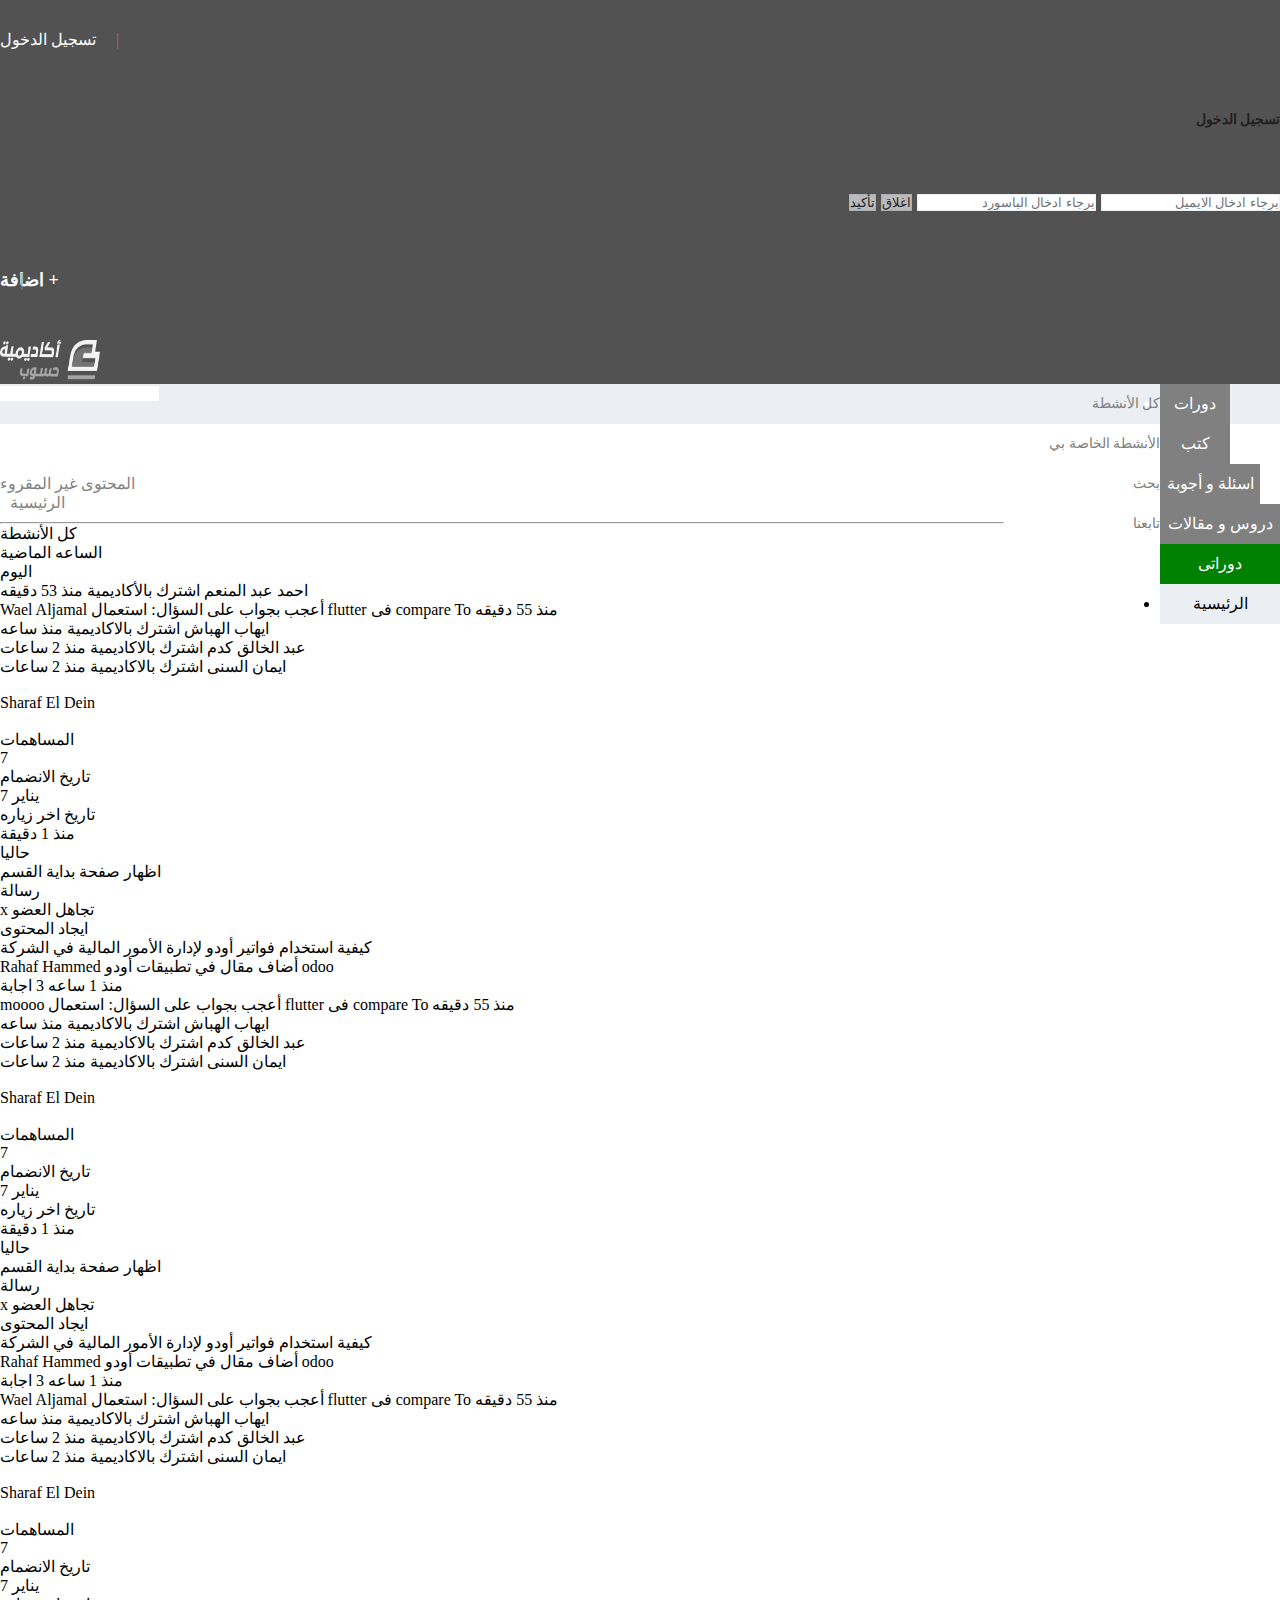
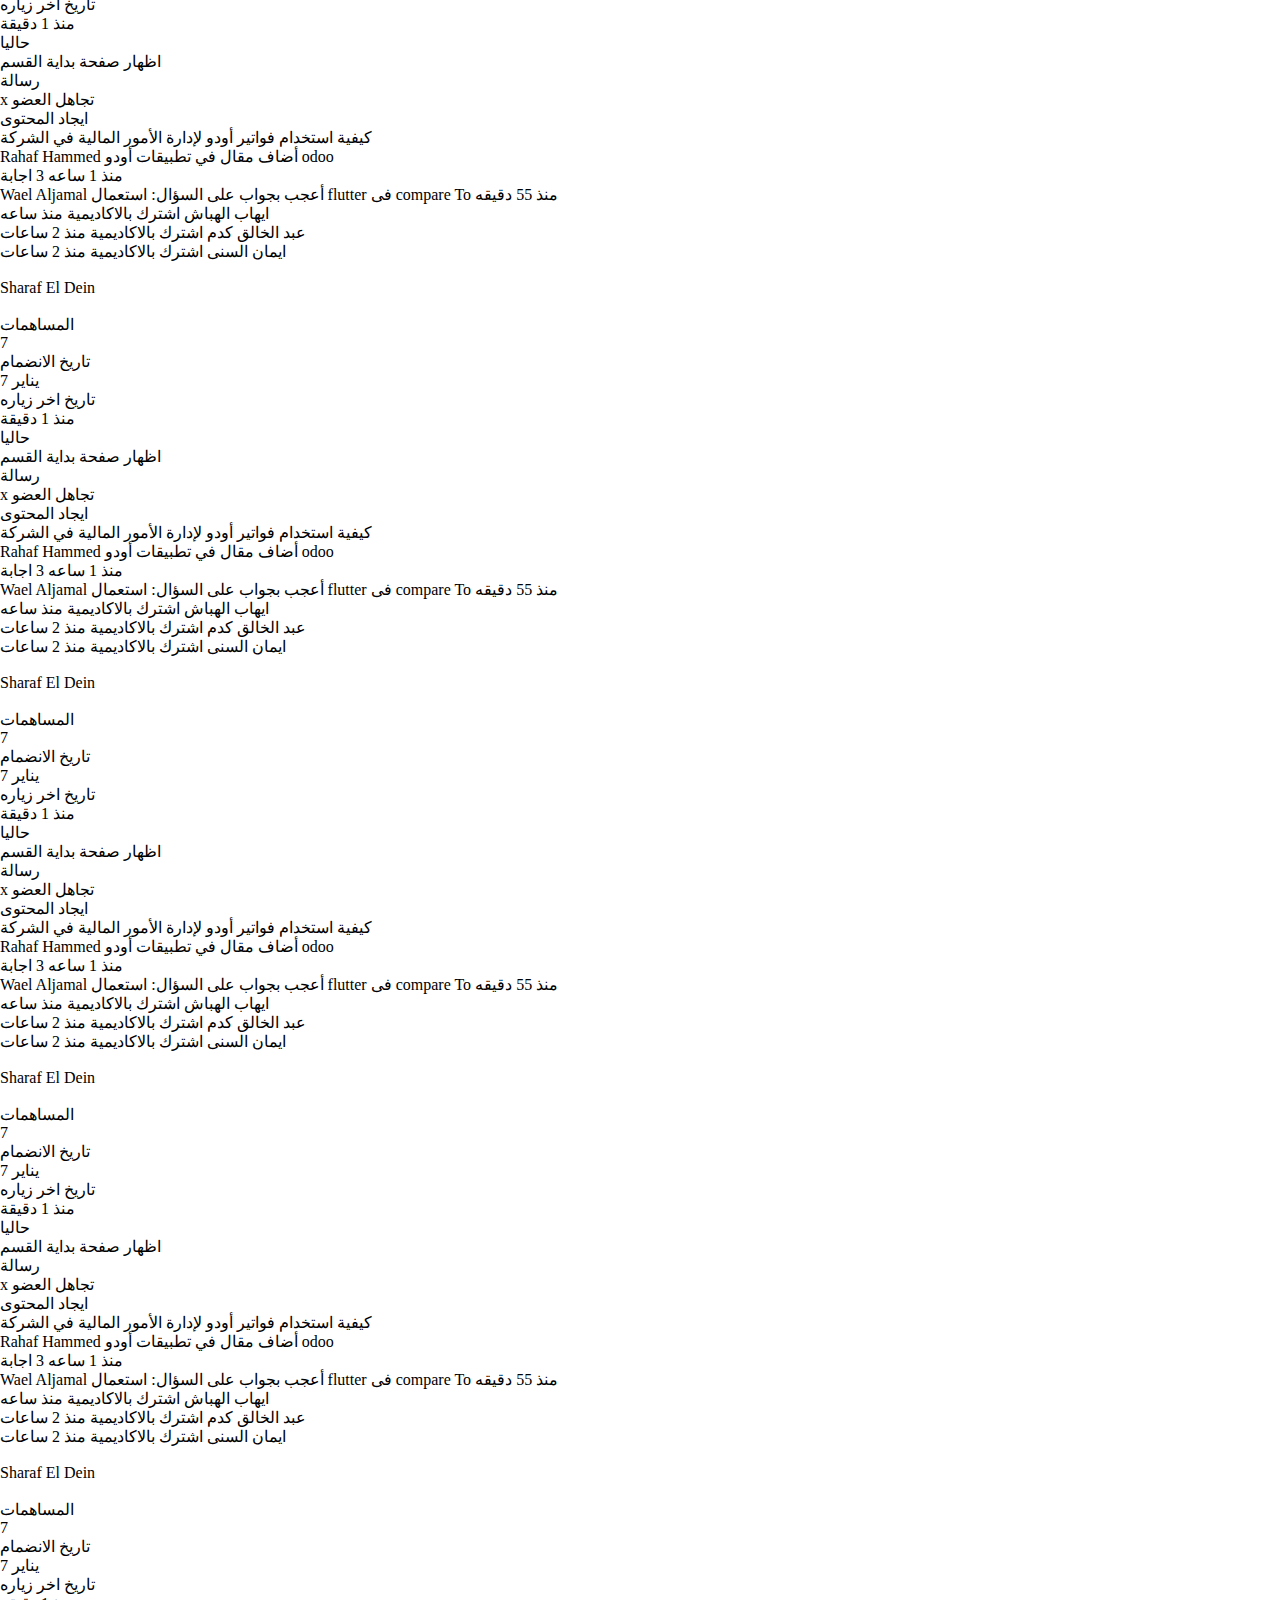
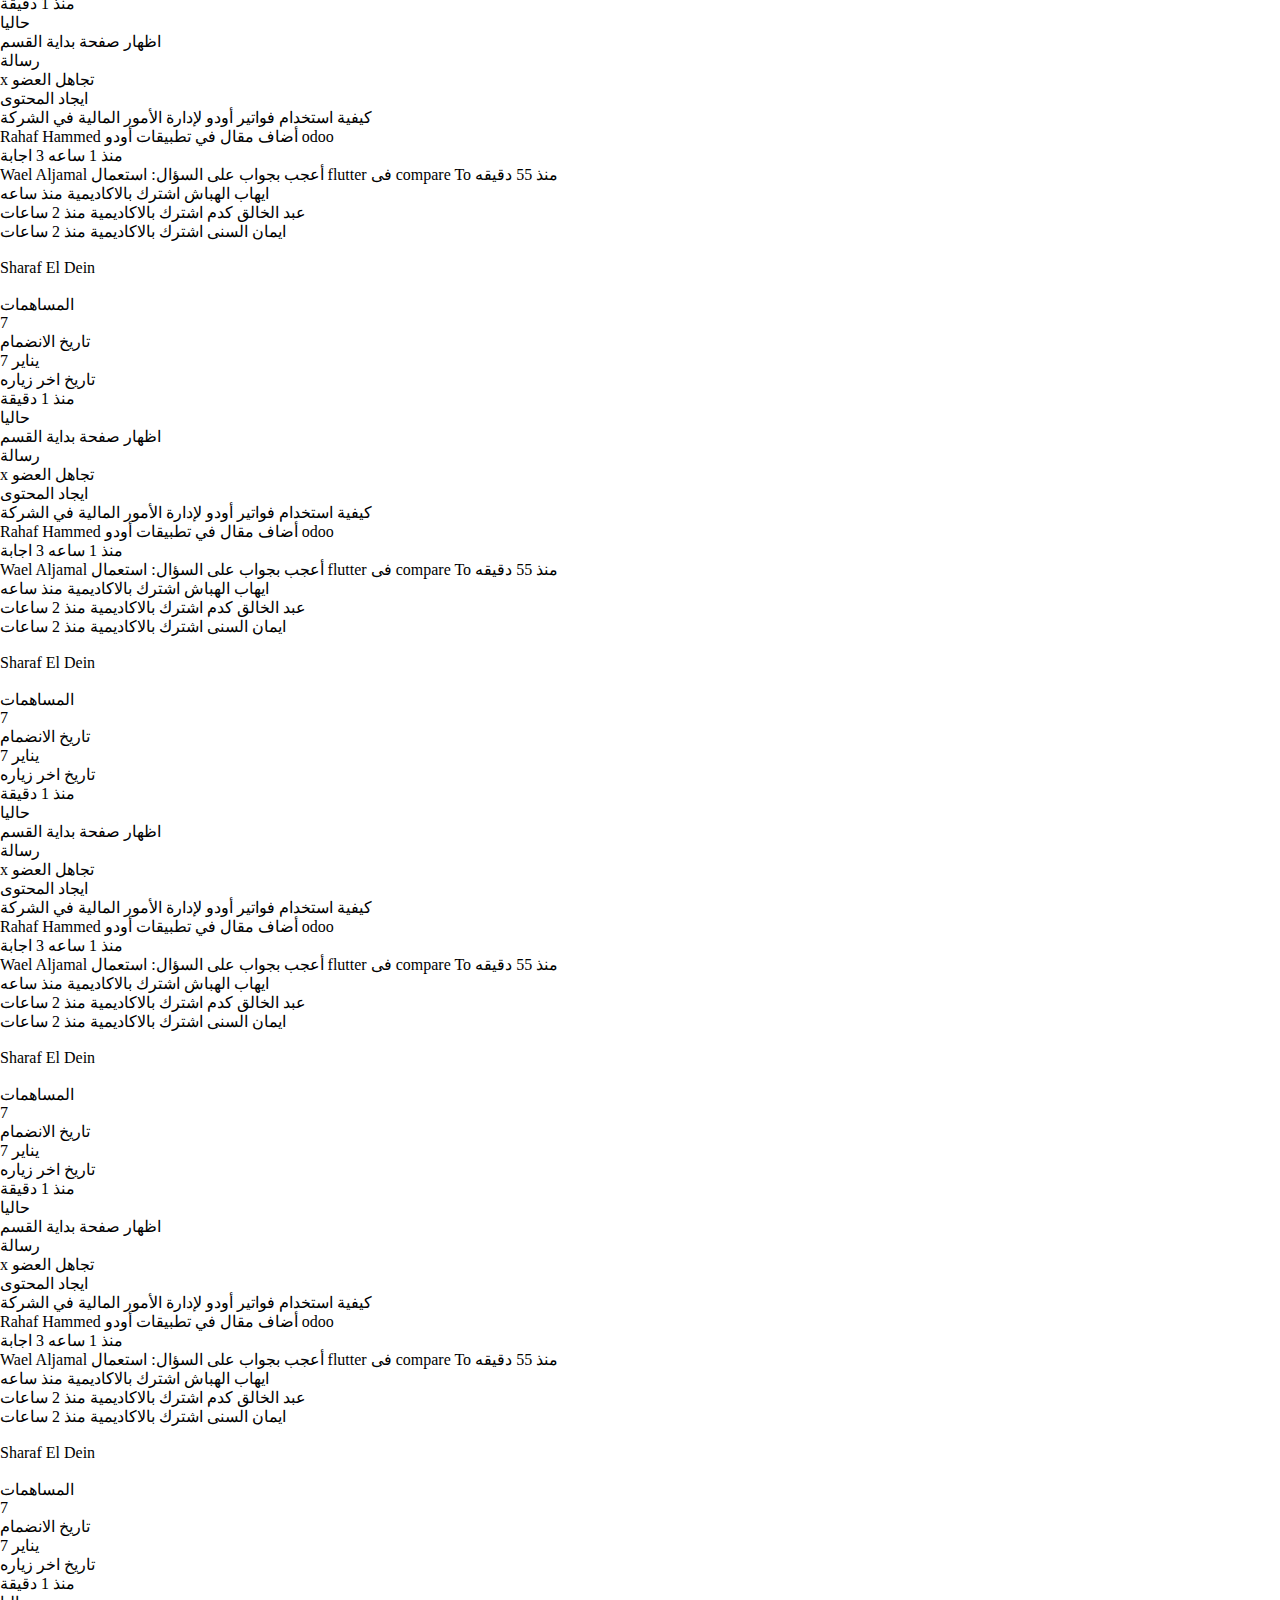
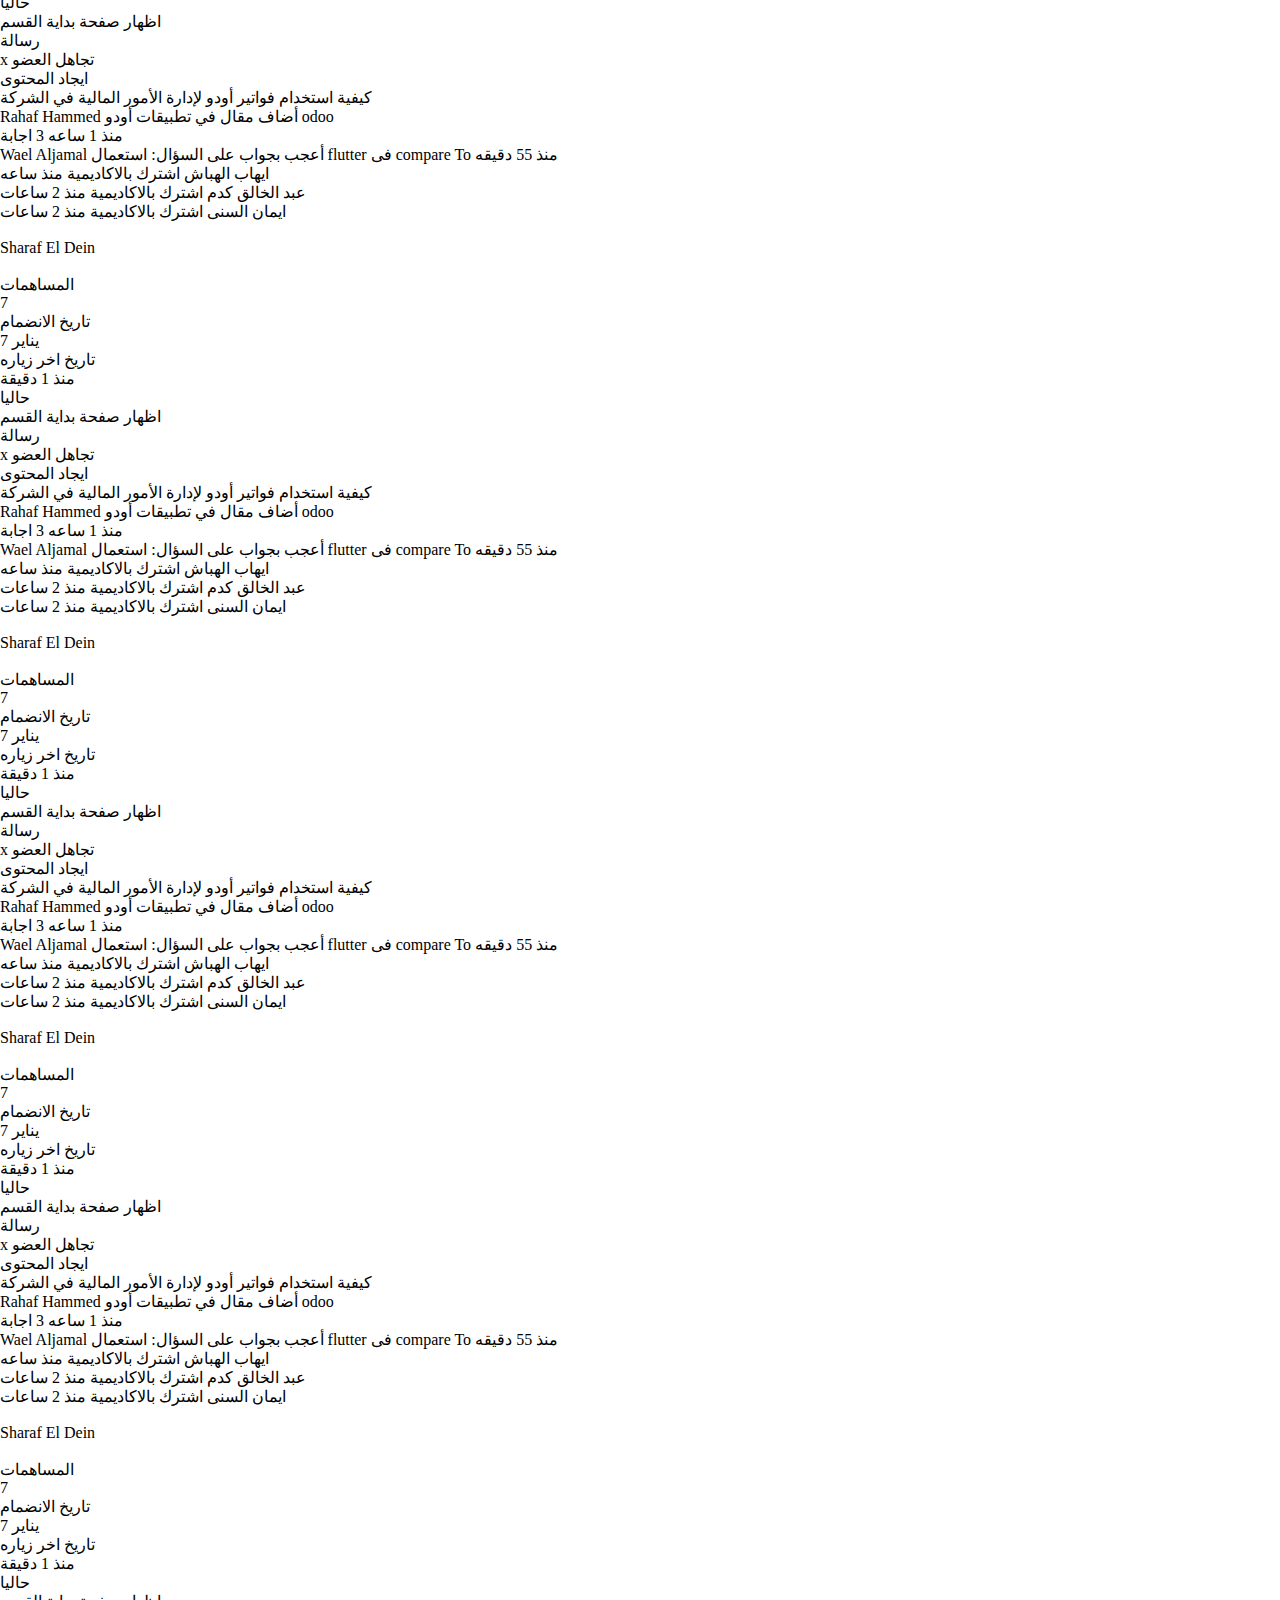
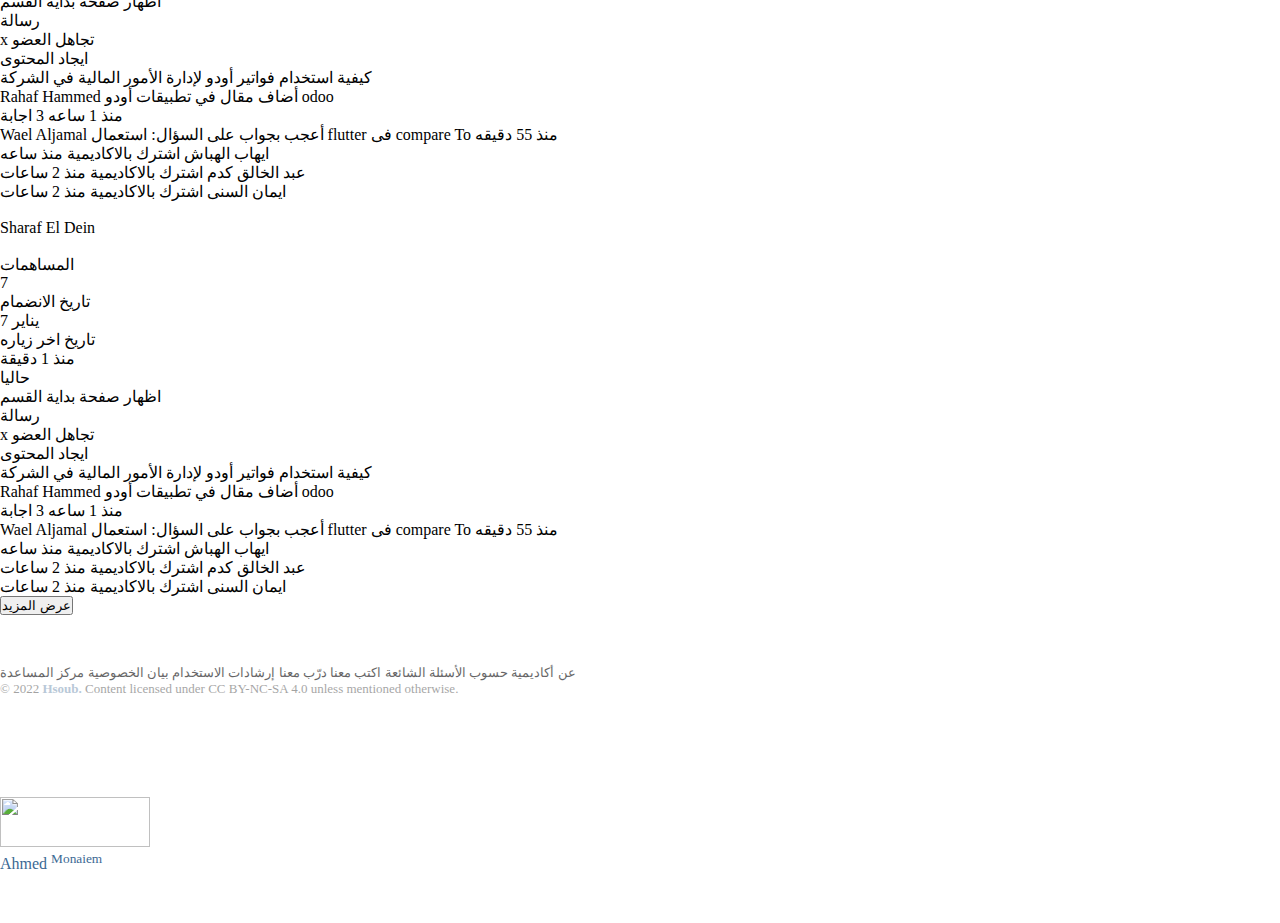
==== allactivity.html @ 7764baa3 "Add files via upload" ====
<!doctype html>
<html lang="en">
  <head>
    <!-- Required meta tags -->
    <meta charset="utf-8">
    <meta name="viewport" content="width=device-width, initial-scale=1, shrink-to-fit=no">

    <!-- Bootstrap CSS -->
    <link rel="stylesheet" href="https://cdn.jsdelivr.net/npm/bootstrap@4.5.3/dist/css/bootstrap.min.css" integrity="sha384-TX8t27EcRE3e/ihU7zmQxVncDAy5uIKz4rEkgIXeMed4M0jlfIDPvg6uqKI2xXr2" crossorigin="anonymous">
    
    <link rel="stylesheet" href="first.css">
    <link rel="stylesheet" href="activity.css">
    <title>أكاديمية حسوب</title>
  </head>
  <body>
    <header>
      <section class="nav">
        <div class="container">
          <div class="row">
            <div class="col">
              
              <div class="first-title">
               <div class="row">
                <div class="signin" id="signIn" data-toggle="modal" data-target="#exampleModal">تسجيل الدخول</div>
                <!--start of modal-->
                <div class="all-modal" >
                <div class="modal fade" id="exampleModal" tabindex="-1" aria-labelledby="exampleModalLabel" aria-hidden="true">
                  <div class="modal-dialog modal-dialog-centered" id="allModal">
                    <div class="modal-content">
                      <div class="modal-header">
                        <h5 class="modal-title" id="exampleModalLabel">تسجيل الدخول</h5>
                      </div>
                      <div class="modal-body">
                        <form id="form">
                          <input id="email" type="email" class="form-control mb-3" placeholder="برجاء ادخال الايميل" required >
                          <input id="password" type="password" class="form-control" placeholder="برجاء ادخال الباسورد" required >
                          <button id="close" data-dismiss="modal" type="submit" class="btn btn-primary close1">اغلاق</button>
                          <button id="confirm1" type="submit" class="btn btn-primary confirm1">تأكيد</button>
                          <button id="confirm2" type="submit" class="btn btn-primary confirm2">2تأكيد</button>
                        </form>
                      </div>
                    </div>
                  </div>
                </div>
                </div>
                <!--end of modal-->
                
                <div class="icon ml-5">
                <i class="fa fa-envelope messageIcon" id="messageIcon" data-toggle="tooltip" data-placement="top" title="رسائل"></i>
                <i id="bellIcon" class="fa fa-bell ml-4" data-toggle="tooltip" data-placement="top" title="التنبيهات"></i>
               
                </div>
                <div class="add ml-5">
                  <span data-toggle="tooltip" data-placement="top" title=" قسم الاسئلة مغلق الان ياريت تحاول و تعتمد على نفسك و متستسهلش الموضوع و تسأل من غير بحث"> اضافة +</span>
                </div>
              </div>
              </div>
            </div>
            <div class="col text-right">
              <div class="title-img">
                <img src="hsoub.png">
                </div>
            </div>
          </div>

          <div class="mustSign" id="mustSign">لابد من تسجيل الدخول أولا</div>

          <div class="bellAbsolute" id="bellAbsolute">
            <div class="bellAbsoluteTop">
              <div class="row">
                <div class="col text-right alarm">  <span id="closeBellAbsolute" class="pl-2">X</span> التنبيهات</div>
                <div class="col settingAlarm"><i class="fa fa-cog"></i> اعدادات التنبيهات</div>
              </div>
            </div>
            <div class="trainer">
              <div class="col text-right">
               <div class="d-flex">
                <img class="mt-4" src="mohammed.png">
                <div class="details pt-2 pr-2">
                  اقتبس mohammed AI Aik احدى مشاركاتك فى فيديو: <br>01 ملخص المسار<br>
                  <span class="time"> الاتنين الساعه21:50 </span>
                </div>
               </div>
              </div>
              <hr>
              <div class="col text-right">
                <div class="d-flex">
                 <img class="mt-4" src="wael.png">
                 <div class="details pt-2 pr-2">
                   اقتبس wael Aljamal احدى مشاركاتك فى فيديو: <br>01 ملخص المسار<br>
                   <span class="time"> الاتنين الساعه21:50 </span>
                 </div>
                </div>
               </div>
               <hr>
               <div class="col text-right">
                <div class="d-flex">
                 <img class="mt-4" src="awad.png">
                 <div class="details pt-2 pr-2">
                   اقتبس محمد أبو عواداحدى مشاركاتك فى فيديو: <br>01 ملخص المسار<br>
                   <span class="time"> الاتنين الساعه21:50 </span>
                 </div>
                </div>
               </div>
               <hr>
               <div class="col text-right">
                <div class="d-flex">
                 <img class="mt-4" src="adnane.png">
                 <div class="details pt-2 pr-2">
                   اقتبس سامح أشرف احدى مشاركاتك فى فيديو: <br>01 ملخص المسار<br>
                   <span class="time"> الاتنين الساعه21:50 </span>
                 </div>
                </div>
               </div>
               <hr>
               <div class="col text-right">
                <div class="d-flex">
                 <img class="mt-4" src="sameh.png">
                 <div class="details pt-2 pr-2">
                   اقتبس Adnane Kadriاحدى مشاركاتك فى فيديو: <br>01 ملخص المسار<br>
                   <span class="time"> الاتنين الساعه21:50 </span>
                 </div>
                </div>
               </div>
               <hr>
               <div class="col text-right">
                <div class="d-flex">
                 <img class="mt-4" src="osama.png">
                 <div class="details pt-2 pr-2">
                   اقتبس أسامة زيادة احدى مشاركاتك فى فيديو: <br>01 ملخص المسار<br>
                   <span class="time"> الاتنين الساعه21:50 </span>
                 </div>
                </div>
               </div>
            </div>
            <div class="text-center bellAbsoluteFooter mt-4"> <i class="fas fa-bars ml-2 footerIcon"></i> اعرض كل التنبيهات</div>
          </div>
          

          <div class="absolute-message" id="absoluteMessage">
          
            
            <div class="absolute-message-top">
              <div class="row">
                <div class="col text-right box">  صندوق الواد  </div>
                <div class="col new">رسالة جديدة</div>
              </div>
            </div>
            <div class="content pt-3">
            
              <div class="row">
                <div class="col-9 text-right pb-3">
                  <div class="d-flex">
                   <img src="elbadeel.png" alt="">
                   <div class="pr-3"> السلام عليكم</div>
                  </div>
                 </div>
                
                 <div class="col-3">
                   <div>30 أكتوبر</div>
                 </div>
                 
                 <div class="col-9 text-right pb-3">
                  <div class="d-flex">
                   <img src="sameh.png" alt="">
                   <div class="pr-3">و عليكم السلام أحمد</div>
                  </div>
                 </div>
                 <div class="col-3">
                   <div>30 أكتوبر</div>
                 </div>
                 

                <div class="col-9 text-right pb-3">
                 <div class="d-flex">
                  <img src="elbadeel.png" alt="">
                  <div class="pr-3">كنت عاوز اعرف حضرتك وصلت لحد فين فى الدورة</div>
                 </div>
                </div>
                <div class="col-3">
                  <div>30 أكتوبر</div>
                </div>
               

                <div class="col-9 text-right pb-3">
                  <div class="d-flex">
                   <img src="sameh.png" alt="">
                   <div class="pr-3">مش فاهم</div>
                  </div>
                 </div>
                 <div class="col-3">
                   <div>30 أكتوبر</div>
                 </div>

                 <div class="col-9 text-right pb-3">
                  <div class="d-flex">
                   <img src="elbadeel.png" alt="">
                   <div class="pr-3">انا اسف كنت بحسب حضرتك متدرب</div>
                  </div>
                 </div>
                 <div class="col-3">
                   <div>30 أكتوبر</div>
                 </div>

                 <div class="col-9 text-right pb-3">
                  <div class="d-flex">
                   <img src="sameh.png" alt="">
                   <div class="pr-3">لا مشكلة أبدا جزاك الله خيرا</div>
                  </div>
                 </div>
                 <div class="col-3">
                   <div>30 أكتوبر</div>
                 </div>
              </div>
            </div>
            <div class="absoluteMessageFooter text-center">
              <i class="fas fa-bars ml-2 footerIcon"></i> <span class="go"> الذهاب الى صنوق الوارد</span>
              <div class="closeAbsoluteMessage" id="closeAbsoluteMessage">X</div>
            </div>
          </div>

          <div class="newMessage pt-3" id="newMessage">
            <div class="col ">
              <div class="row">
                <div class="col text-right rightMessage">رسالة جديدة</div>
                <div class="col closeMessage"><span class="closeMessageSon">X</span></div>
              </div>
            <hr>
           
              <div class="col text-right">
               <form action="">
                <div class="mb-2"> الى <span class="mr-3">(حقل الزامى)</span></div>
                <div class="input1"> 
                  <input id="email" type="email" class="form-control mb-3" required >
                </div>
                <div class="mb-2"> عنوان الرسالة <span class="mr-3">(حقل الزامى)</span></div>
                <div class="input1"> 
                  <input id="text"  class="form-control mb-3" required >
                </div>
               
                <div class="pb-2"> نص الرسالة <span class="mr-3">(حقل الزامى)</span></div>
               

                <div class="mainMessage">
                  <div class="letters d-flex">
                    <div id="boldFont">B</div>
                    <div id="underlinedFont"><u>U</u></div>
                    <div id="rightFont">الخط لليمين</div>
                    <div id="middleFont">الخط فى المنتصف</div>
                    <div id="leftFont">الخط لليسار</div>
                    </div>
                    <div class="messageContent">
                      <textarea id="textarea" required></textarea>
                       </div>
                  </div>

                  <div class="messageFooter">
                    <div class="row">
                      <div class="col">
                        <div class="zip">
                          <input type="file" id="file">
                          <label>اسحب الملفات الى هنا لارفاقها أو</label>
                          <label for="file"> <span>اختر ملف...</span></label>
                        </div>
                      </div>
                      <div class="col text-left">
                        <div class="anotherFiles">
                          <div class="dropdown1">
                            <div class="dropdownSon" id="dropdownSon">
                              <div>
                                <input type="file" id="first">
                                <label for="first">أضف مرفقات موجوده</label>
                              </div>
                              <div>
                                <input type="file" id="second">
                                <label for="second"> أضف صورة من رابط خارجى</label>
                              </div>
                            </div>
                            <button class="btn btn-secondary dropdown-toggle" type="button" id="dropdownMenu2" data-toggle="dropdown">
                              أضف مرفقات أخرى
                            </button>
                          </div>
                        </div>
                      </div>
                    </div>
                    <div class="text-left send">
                      <button class="btn btn-secondary dropdown" id="send" type="submit" >ارسال</button>
                    </div>
                  </div>
                </div>
               </div>
               </form>
              </div>
              <div class="second-title">
                <div class="second-title-div">
               <div class="row">
                    <div class="courses follow mr-1 mr-1">
                      <li>دورات</li>
                      </div>
                    <div class="books follow mr-1">
                      <li>كتب</li>
                    </div>
                    <div class="answers follow mr-1">
                      <li>اسئلة و أجوبة</li>
                    </div>
                    <div class="articles follow mr-1">
                      <li> دروس و مقالات </li>
                    </div>
                    <div class="my-courses follow mr-1">
                      <li>  دوراتى  </li>
                    </div>
                    <div class="main follow">
                      <li>  الرئيسية  </li>
                </div>
               
               </div>
              </div>
              </div>
              <div class="col">
              <div class="search">
                <form>
                  <div class="form-group">
                    <input id="search" type="text" class="form-control" placeholder="بحث...">
                  </div>
                  </form>
              </div>
            </div>
            </div>
      </section>
      

  
      <section class="activity">
        <div class="container">
     
          <div class="col">
            <div class="activity-title1">
            <div class=" row">
             <a href="allactivity.html" ><div>كل الأنشطة</div></a>
             <div>
               <div  class="all">
                 الأنشطة الخاصة بي
               </div>
               <div class="part">
                <div>صفحات الأنشطة الافتراضية</div>
                 <div>المحتوى غير المقرؤ</div>
                 <div>المحتوى الذى اتابعه</div>
                 <div>المحتوى الذى شاركت به</div>
                 <div>المحتوى الذى انشأته</div>
                 <div>الأعضاء الذين اتبعهم</div>
                 <div>صفحات أنشطة جديده</div>
               </div>
             </div>
             <div><a href="search.html">بحث</a></div>
             <div  class="all">
             تابعنا
            </div>
            <div class="part two">
             <div><a href="https://twitter.com/">تابعنا على تويتر</a></div>
              <div><a href="https://www.facebook.com/">تابعنا على فيسبوك</a></div>
              <div><a href="https://www.youtube.com/">تابعنا على اليوتيوب</a></div>
              
            </div>
           
           
           
           </div>
           </div>
           <div class="activity-title2">
            <div class=" row">
              <div><a href="javascript.html">frontend web developer</a></div>
           </div>
           </div>

           <div class="activity-title3">
            <div class=" row">
              <div class="answers1"><a href="javascript.html">javascript</a></div>
              
           </div>
           </div>

           <div class="activity-title4">
            <div class=" row">
              <div class="answers1"><a href="php.html">php</a></div>
           </div>
           </div>

           <div class="activity-title5">
            <div class=" row">
              <div class="answers1"><a href="ruby.html">ruby</a></div>
              
           </div>
           </div>

           <div class="activity-title6">
            <div class=" row">
              <div><a href="python.html">python</a></div>
           </div>
           </div>
           </div>
           </div>
      </section>
      </header>

      <section class="home">
        <div class="container">
          <div class="row">
            <div class="col "><span class="read">المحتوى غير المقروء <i class="fa fa-magic"></i> </span></div>
            <div class="col text-right"><span class="home">الرئيسية <i class="fa fa-home"></i> </span></div>
          </div>
          <div class="col"><hr></div>
        </div>
      </section>

      <section class="allActivity">

        <div class="container">
          <div class="col-sm-12">
            <p>كل الأنشطة<p>
            <div class="team">
              <div class="teamSon1">
                <div class="lastHour">الساعه الماضية</div>
                <div class="day">اليوم</div>
              </div>

              <div class="teamSon2">
                <div class="name mb-2"><span>احمد عبد المنعم </span> <span class="subscribe">اشترك بالأكاديمية</span> 
                  <span class="minutes mr-2">منذ 53 دقيقه</span>
                  </div>
                  <div class="name bp-2">Wael Aljamal 
                    <span class="minutes">أعجب بجواب على السؤال:</span>
                    استعمال flutter فى compare To
                    <span class="minutes mr-2">منذ 55 دقيقه</span>
                  </div>
                  <div class="name"> ايهاب الهباش
                     <span class="minutes">اشترك بالاكاديمية </span>
                      <span class="minutes mr-2">منذ ساعه</span>
                    </div>
                    <div class="name">عبد الخالق كدم
                      <span class="minutes">اشترك بالاكاديمية </span>
                       <span class="minutes mr-2">منذ 2 ساعات</span>
                     </div>
                     <div class="name">ايمان السنى
                      <span class="minutes">اشترك بالاكاديمية </span>
                       <span class="minutes mr-2">منذ 2 ساعات</span>
                     </div>

                     <div class="answers">
                     
                         <div class="img d-flex">
                          <div class="comment1">
                            <i class="fa fa-comments" data-toggle="tooltip" data-placement="top" title="سؤال"></i>
                          </div>
                           <img class="answerImg" src="sharaf.png" alt="">
                           <div class="aoutMember">
                            <div class="head">
                              <div class="headTitle">Sharaf El Dein</div>
                              <div class="headImg">
                                <img src="sharaf.png" alt="">
                              </div>
                            </div>

                              <div class="help">
                                <div class="row">
                                  <div class="col-5">المساهمات</div>
                                  <div class="col">7</div>
                                </div>
                              </div>
                              <div class="help">
                                <div class="row">
                                  <div class="col-5">تاريخ الانضمام</div>
                                  <div class="col">7 يناير</div>
                                </div>
                              </div>
                              <div class="help">
                                <div class="row">
                                  <div class="col-5">تاريخ اخر زياره</div>
                                  <div class="col">منذ  1 دقيقة</div>
                                </div>
                              </div>
                              <div class="help">
                                <div class="row">
                                  <div class="col-5">حاليا</div>
                                  <div class="col">اظهار صفحة بداية القسم</div>
                                </div>
                              </div>
                              <div class="aoutMemberFooter">
                                <div class="col">
                                  <div class="row">
                                    <div>
                                       <span>
                                         <i class="fa fa-envelope"></i>
                                         رسالة
                                       </span>
                                    </div>
                                    <div class="mr-3">
                                      <span>x تجاهل العضو</span>
                                    </div>
                                    <div class="mr-3">
                                      <span>
                                        <i class="fa fa-search"></i>
                                        ايجاد المحتوى
                                      </span>
                                    </div>
                                  </div>
                                </div>
                              </div>
                           </div>
                           <div class="title mr-2">
                             <div class="d-flex">
                              <div class="cicle mt-1"></div>
                              <span class="pb-1"> كيفية استخدام فواتير 
                                أودو لإدارة الأمور المالية في الشركة</span>
                             </div>
                              <div class="name">
                                <span class="minutes">Rahaf Hammed أضاف مقال في</span>
                                <span> تطبيقات أودو odoo</span>
                              </div>
                                <div class="name pt-2">
                                  <span>
                                    <i class="fa fa-clock"></i>
                                    <span>منذ 1 ساعه</span>
                                  </span>
                                 <span class="mr-3">
                                   <i class="fa fa-comment"></i>
                                   <span>3 اجابة</span>
                                </span>
                                </div>
                           </div>
                          </div>
                     </div>

                     <div class="underAnswer">

                     <div class="name">moooo
                      <span class="minutes">أعجب بجواب على السؤال:</span>
                      استعمال flutter فى compare To
                      <span class="minutes mr-2">منذ 55 دقيقه</span>
                    </div>
                    <div class="name"> ايهاب الهباش
                       <span class="minutes">اشترك بالاكاديمية </span>
                        <span class="minutes mr-2">منذ ساعه</span>
                      </div>
                      <div class="name ">عبد الخالق كدم
                        <span class="minutes">اشترك بالاكاديمية </span>
                         <span class="minutes mr-2">منذ 2 ساعات</span>
                       </div>
                       <div class="name">ايمان السنى
                        <span class="minutes">اشترك بالاكاديمية </span>
                         <span class="minutes mr-2">منذ 2 ساعات</span>
                       </div>
                       </div>
                    

                     <div class="answers">
                      <div class="comment1">
                        <i class="fa fa-comments" data-toggle="tooltip" data-placement="top" title="جواب"></i>
                      </div>
                      <div class="img d-flex">
                        <img class="answerImg" src="sharaf.png" alt="">
                        <div class="aoutMember">
                         <div class="head">
                           <div class="headTitle">Sharaf El Dein</div>
                           <div class="headImg">
                             <img src="sharaf.png" alt="">
                           </div>
                         </div>

                           <div class="help">
                             <div class="row">
                               <div class="col-5">المساهمات</div>
                               <div class="col">7</div>
                             </div>
                           </div>
                           <div class="help">
                             <div class="row">
                               <div class="col-5">تاريخ الانضمام</div>
                               <div class="col">7 يناير</div>
                             </div>
                           </div>
                           <div class="help">
                             <div class="row">
                               <div class="col-5">تاريخ اخر زياره</div>
                               <div class="col">منذ  1 دقيقة</div>
                             </div>
                           </div>
                           <div class="help">
                             <div class="row">
                               <div class="col-5">حاليا</div>
                               <div class="col">اظهار صفحة بداية القسم</div>
                             </div>
                            </div>
                            <div class="aoutMemberFooter">
                              <div class="col">
                                <div class="row">
                                  <div>
                                     <span>
                                       <i class="fa fa-envelope"></i>
                                       رسالة
                                     </span>
                                  </div>
                                  <div class="mr-3">
                                    <span>x تجاهل العضو</span>
                                  </div>
                                  <div class="mr-3">
                                    <span>
                                      <i class="fa fa-search"></i>
                                      ايجاد المحتوى
                                    </span>
                                  </div>
                                </div>
                              </div>
                            </div>
                        </div>
                        <div class="title mr-2">
                          <div class="d-flex">
                           <div class="cicle mt-1"></div>
                           <span class="pb-1"> كيفية استخدام فواتير 
                             أودو لإدارة الأمور المالية في الشركة</span>
                          </div>
                           <div class="name">
                             <span class="minutes">Rahaf Hammed أضاف مقال في</span>
                             <span> تطبيقات أودو odoo</span>
                           </div>
                             <div class="name pt-2">
                               <span>
                                 <i class="fa fa-clock"></i>
                                 <span>منذ 1 ساعه</span>
                               </span>
                              <span class="mr-3">
                                <i class="fa fa-comment"></i>
                                <span>3 اجابة</span>
                             </span>
                             </div>
                        </div>
                       </div>
                  </div>
                  <div class="underAnswer">
                  <div class="name">Wael Aljamal 
                    <span class="minutes">أعجب بجواب على السؤال:</span>
                    استعمال flutter فى compare To
                    <span class="minutes mr-2">منذ 55 دقيقه</span>
                  </div>
                  <div class="name"> ايهاب الهباش
                     <span class="minutes">اشترك بالاكاديمية </span>
                      <span class="minutes mr-2">منذ ساعه</span>
                    </div>
                    <div class="name">عبد الخالق كدم
                      <span class="minutes">اشترك بالاكاديمية </span>
                       <span class="minutes mr-2">منذ 2 ساعات</span>
                     </div>
                     <div class="name">ايمان السنى
                      <span class="minutes">اشترك بالاكاديمية </span>
                       <span class="minutes mr-2">منذ 2 ساعات</span>
                     </div>
                     </div>

                     
                     <div class="answers">
                      <div class="comment1">
                        <i class="fa fa-comments" data-toggle="tooltip" data-placement="top" title="سؤال"></i>
                      </div>
                      <div class="img d-flex">
                        <img class="answerImg" src="sharaf.png" alt="">
                        <div class="aoutMember">
                         <div class="head">
                           <div class="headTitle">Sharaf El Dein</div>
                           <div class="headImg">
                             <img src="sharaf.png" alt="">
                           </div>
                         </div>

                           <div class="help">
                             <div class="row">
                               <div class="col-5">المساهمات</div>
                               <div class="col">7</div>
                             </div>
                           </div>
                           <div class="help">
                             <div class="row">
                               <div class="col-5">تاريخ الانضمام</div>
                               <div class="col">7 يناير</div>
                             </div>
                           </div>
                           <div class="help">
                             <div class="row">
                               <div class="col-5">تاريخ اخر زياره</div>
                               <div class="col">منذ  1 دقيقة</div>
                             </div>
                           </div>
                           <div class="help">
                             <div class="row">
                               <div class="col-5">حاليا</div>
                               <div class="col">اظهار صفحة بداية القسم</div>
                             </div>
                            </div>
                            <div class="aoutMemberFooter">
                              <div class="col">
                                <div class="row">
                                  <div>
                                     <span>
                                       <i class="fa fa-envelope"></i>
                                       رسالة
                                     </span>
                                  </div>
                                  <div class="mr-3">
                                    <span>x تجاهل العضو</span>
                                  </div>
                                  <div class="mr-3">
                                    <span>
                                      <i class="fa fa-search"></i>
                                      ايجاد المحتوى
                                    </span>
                                  </div>
                                </div>
                              </div>
                            </div>
                        </div>
                        <div class="title mr-2">
                          <div class="d-flex">
                           <div class="cicle mt-1"></div>
                           <span class="pb-1"> كيفية استخدام فواتير 
                             أودو لإدارة الأمور المالية في الشركة</span>
                          </div>
                           <div class="name">
                             <span class="minutes">Rahaf Hammed أضاف مقال في</span>
                             <span> تطبيقات أودو odoo</span>
                           </div>
                             <div class="name pt-2">
                               <span>
                                 <i class="fa fa-clock"></i>
                                 <span>منذ 1 ساعه</span>
                               </span>
                              <span class="mr-3">
                                <i class="fa fa-comment"></i>
                                <span>3 اجابة</span>
                             </span>
                             </div>
                        </div>
                       </div>
                  </div>
                  <div class="underAnswer">
                  <div class="name">Wael Aljamal 
                    <span class="minutes">أعجب بجواب على السؤال:</span>
                    استعمال flutter فى compare To
                    <span class="minutes mr-2">منذ 55 دقيقه</span>
                  </div>
                  <div class="name"> ايهاب الهباش
                     <span class="minutes">اشترك بالاكاديمية </span>
                      <span class="minutes mr-2">منذ ساعه</span>
                    </div>
                    <div class="name">عبد الخالق كدم
                      <span class="minutes">اشترك بالاكاديمية </span>
                       <span class="minutes mr-2">منذ 2 ساعات</span>
                     </div>
                     <div class="name">ايمان السنى
                      <span class="minutes">اشترك بالاكاديمية </span>
                       <span class="minutes mr-2">منذ 2 ساعات</span>
                     </div>
                     </div>

                     
                     <div class="answers">
                      <div class="comment1">
                        <i class="fa fa-comments" data-toggle="tooltip" data-placement="top" title="جواب"></i>
                      </div>
                      <div class="img d-flex">
                        <img class="answerImg" src="sharaf.png" alt="">
                        <div class="aoutMember">
                         <div class="head">
                           <div class="headTitle">Sharaf El Dein</div>
                           <div class="headImg">
                             <img src="sharaf.png" alt="">
                           </div>
                         </div>

                           <div class="help">
                             <div class="row">
                               <div class="col-5">المساهمات</div>
                               <div class="col">7</div>
                             </div>
                           </div>
                           <div class="help">
                             <div class="row">
                               <div class="col-5">تاريخ الانضمام</div>
                               <div class="col">7 يناير</div>
                             </div>
                           </div>
                           <div class="help">
                             <div class="row">
                               <div class="col-5">تاريخ اخر زياره</div>
                               <div class="col">منذ  1 دقيقة</div>
                             </div>
                           </div>
                           <div class="help">
                             <div class="row">
                               <div class="col-5">حاليا</div>
                               <div class="col">اظهار صفحة بداية القسم</div>
                             </div>
                            </div>
                            <div class="aoutMemberFooter">
                              <div class="col">
                                <div class="row">
                                  <div>
                                     <span>
                                       <i class="fa fa-envelope"></i>
                                       رسالة
                                     </span>
                                  </div>
                                  <div class="mr-3">
                                    <span>x تجاهل العضو</span>
                                  </div>
                                  <div class="mr-3">
                                    <span>
                                      <i class="fa fa-search"></i>
                                      ايجاد المحتوى
                                    </span>
                                  </div>
                                </div>
                              </div>
                            </div>
                        </div>
                        <div class="title mr-2">
                          <div class="d-flex">
                           <div class="cicle mt-1"></div>
                           <span class="pb-1"> كيفية استخدام فواتير 
                             أودو لإدارة الأمور المالية في الشركة</span>
                          </div>
                           <div class="name">
                             <span class="minutes">Rahaf Hammed أضاف مقال في</span>
                             <span> تطبيقات أودو odoo</span>
                           </div>
                             <div class="name pt-2">
                               <span>
                                 <i class="fa fa-clock"></i>
                                 <span>منذ 1 ساعه</span>
                               </span>
                              <span class="mr-3">
                                <i class="fa fa-comment"></i>
                                <span>3 اجابة</span>
                             </span>
                             </div>
                        </div>
                       </div>
                  </div>
                  <div class="underAnswer">
                  <div class="name">Wael Aljamal 
                    <span class="minutes">أعجب بجواب على السؤال:</span>
                    استعمال flutter فى compare To
                    <span class="minutes mr-2">منذ 55 دقيقه</span>
                  </div>
                  <div class="name"> ايهاب الهباش
                     <span class="minutes">اشترك بالاكاديمية </span>
                      <span class="minutes mr-2">منذ ساعه</span>
                    </div>
                    <div class="name">عبد الخالق كدم
                      <span class="minutes">اشترك بالاكاديمية </span>
                       <span class="minutes mr-2">منذ 2 ساعات</span>
                     </div>
                     <div class="name">ايمان السنى
                      <span class="minutes">اشترك بالاكاديمية </span>
                       <span class="minutes mr-2">منذ 2 ساعات</span>
                     </div>
                     </div>

                     
                     <div class="answers">
                      <div class="comment1">
                        <i class="fa fa-comments" data-toggle="tooltip" data-placement="top" title="سؤال"></i>
                      </div>
                      <div class="img d-flex">
                        <img class="answerImg" src="sharaf.png" alt="">
                        <div class="aoutMember">
                         <div class="head">
                           <div class="headTitle">Sharaf El Dein</div>
                           <div class="headImg">
                             <img src="sharaf.png" alt="">
                           </div>
                         </div>

                           <div class="help">
                             <div class="row">
                               <div class="col-5">المساهمات</div>
                               <div class="col">7</div>
                             </div>
                           </div>
                           <div class="help">
                             <div class="row">
                               <div class="col-5">تاريخ الانضمام</div>
                               <div class="col">7 يناير</div>
                             </div>
                           </div>
                           <div class="help">
                             <div class="row">
                               <div class="col-5">تاريخ اخر زياره</div>
                               <div class="col">منذ  1 دقيقة</div>
                             </div>
                           </div>
                           <div class="help">
                             <div class="row">
                               <div class="col-5">حاليا</div>
                               <div class="col">اظهار صفحة بداية القسم</div>
                             </div>
                            </div>
                            <div class="aoutMemberFooter">
                              <div class="col">
                                <div class="row">
                                  <div>
                                     <span>
                                       <i class="fa fa-envelope"></i>
                                       رسالة
                                     </span>
                                  </div>
                                  <div class="mr-3">
                                    <span>x تجاهل العضو</span>
                                  </div>
                                  <div class="mr-3">
                                    <span>
                                      <i class="fa fa-search"></i>
                                      ايجاد المحتوى
                                    </span>
                                  </div>
                                </div>
                              </div>
                            </div>
                        </div>
                        <div class="title mr-2">
                          <div class="d-flex">
                           <div class="cicle mt-1"></div>
                           <span class="pb-1"> كيفية استخدام فواتير 
                             أودو لإدارة الأمور المالية في الشركة</span>
                          </div>
                           <div class="name">
                             <span class="minutes">Rahaf Hammed أضاف مقال في</span>
                             <span> تطبيقات أودو odoo</span>
                           </div>
                             <div class="name pt-2">
                               <span>
                                 <i class="fa fa-clock"></i>
                                 <span>منذ 1 ساعه</span>
                               </span>
                              <span class="mr-3">
                                <i class="fa fa-comment"></i>
                                <span>3 اجابة</span>
                             </span>
                             </div>
                        </div>
                       </div>
                  </div>
                  <div class="underAnswer">
                  <div class="name bp-2">Wael Aljamal 
                    <span class="minutes">أعجب بجواب على السؤال:</span>
                    استعمال flutter فى compare To
                    <span class="minutes mr-2">منذ 55 دقيقه</span>
                  </div>
                  <div class="name"> ايهاب الهباش
                     <span class="minutes">اشترك بالاكاديمية </span>
                      <span class="minutes mr-2">منذ ساعه</span>
                    </div>
                    <div class="name">عبد الخالق كدم
                      <span class="minutes">اشترك بالاكاديمية </span>
                       <span class="minutes mr-2">منذ 2 ساعات</span>
                     </div>
                     <div class="name">ايمان السنى
                      <span class="minutes">اشترك بالاكاديمية </span>
                       <span class="minutes mr-2">منذ 2 ساعات</span>
                     </div>
                     </div>

                     
                     <div class="answers">
                      <div class="comment1">
                        <i class="fa fa-comments" data-toggle="tooltip" data-placement="top" title="جواب"></i>
                      </div>
                      <div class="img d-flex">
                        <img class="answerImg" src="sharaf.png" alt="">
                        <div class="aoutMember">
                         <div class="head">
                           <div class="headTitle">Sharaf El Dein</div>
                           <div class="headImg">
                             <img src="sharaf.png" alt="">
                           </div>
                         </div>

                           <div class="help">
                             <div class="row">
                               <div class="col-5">المساهمات</div>
                               <div class="col">7</div>
                             </div>
                           </div>
                           <div class="help">
                             <div class="row">
                               <div class="col-5">تاريخ الانضمام</div>
                               <div class="col">7 يناير</div>
                             </div>
                           </div>
                           <div class="help">
                             <div class="row">
                               <div class="col-5">تاريخ اخر زياره</div>
                               <div class="col">منذ  1 دقيقة</div>
                             </div>
                           </div>
                           <div class="help">
                             <div class="row">
                               <div class="col-5">حاليا</div>
                               <div class="col">اظهار صفحة بداية القسم</div>
                             </div>
                            </div>
                            <div class="aoutMemberFooter">
                              <div class="col">
                                <div class="row">
                                  <div>
                                     <span>
                                       <i class="fa fa-envelope"></i>
                                       رسالة
                                     </span>
                                  </div>
                                  <div class="mr-3">
                                    <span>x تجاهل العضو</span>
                                  </div>
                                  <div class="mr-3">
                                    <span>
                                      <i class="fa fa-search"></i>
                                      ايجاد المحتوى
                                    </span>
                                  </div>
                                </div>
                              </div>
                            </div>
                        </div>
                        <div class="title mr-2">
                          <div class="d-flex">
                           <div class="cicle mt-1"></div>
                           <span class="pb-1"> كيفية استخدام فواتير 
                             أودو لإدارة الأمور المالية في الشركة</span>
                          </div>
                           <div class="name">
                             <span class="minutes">Rahaf Hammed أضاف مقال في</span>
                             <span> تطبيقات أودو odoo</span>
                           </div>
                             <div class="name pt-2">
                               <span>
                                 <i class="fa fa-clock"></i>
                                 <span>منذ 1 ساعه</span>
                               </span>
                              <span class="mr-3">
                                <i class="fa fa-comment"></i>
                                <span>3 اجابة</span>
                             </span>
                             </div>
                        </div>
                       </div>
                  </div>
                  <div class="underAnswer">
                  <div class="name bp-2">Wael Aljamal 
                    <span class="minutes">أعجب بجواب على السؤال:</span>
                    استعمال flutter فى compare To
                    <span class="minutes mr-2">منذ 55 دقيقه</span>
                  </div>
                  <div class="name"> ايهاب الهباش
                     <span class="minutes">اشترك بالاكاديمية </span>
                      <span class="minutes mr-2">منذ ساعه</span>
                    </div>
                    <div class="name">عبد الخالق كدم
                      <span class="minutes">اشترك بالاكاديمية </span>
                       <span class="minutes mr-2">منذ 2 ساعات</span>
                     </div>
                     <div class="name">ايمان السنى
                      <span class="minutes">اشترك بالاكاديمية </span>
                       <span class="minutes mr-2">منذ 2 ساعات</span>
                     </div>
                     </div>

                     
                     <div class="answers">
                      <div class="comment1">
                        <i class="fa fa-comments" data-toggle="tooltip" data-placement="top" title="سؤال"></i>
                      </div>
                      <div class="img d-flex">
                        <img class="answerImg" src="sharaf.png" alt="">
                        <div class="aoutMember">
                         <div class="head">
                           <div class="headTitle">Sharaf El Dein</div>
                           <div class="headImg">
                             <img src="sharaf.png" alt="">
                           </div>
                         </div>

                           <div class="help">
                             <div class="row">
                               <div class="col-5">المساهمات</div>
                               <div class="col">7</div>
                             </div>
                           </div>
                           <div class="help">
                             <div class="row">
                               <div class="col-5">تاريخ الانضمام</div>
                               <div class="col">7 يناير</div>
                             </div>
                           </div>
                           <div class="help">
                             <div class="row">
                               <div class="col-5">تاريخ اخر زياره</div>
                               <div class="col">منذ  1 دقيقة</div>
                             </div>
                           </div>
                           <div class="help">
                             <div class="row">
                               <div class="col-5">حاليا</div>
                               <div class="col">اظهار صفحة بداية القسم</div>
                             </div>
                            </div>
                            <div class="aoutMemberFooter">
                              <div class="col">
                                <div class="row">
                                  <div>
                                     <span>
                                       <i class="fa fa-envelope"></i>
                                       رسالة
                                     </span>
                                  </div>
                                  <div class="mr-3">
                                    <span>x تجاهل العضو</span>
                                  </div>
                                  <div class="mr-3">
                                    <span>
                                      <i class="fa fa-search"></i>
                                      ايجاد المحتوى
                                    </span>
                                  </div>
                                </div>
                              </div>
                            </div>
                        </div>
                        <div class="title mr-2">
                          <div class="d-flex">
                           <div class="cicle mt-1"></div>
                           <span class="pb-1"> كيفية استخدام فواتير 
                             أودو لإدارة الأمور المالية في الشركة</span>
                          </div>
                           <div class="name">
                             <span class="minutes">Rahaf Hammed أضاف مقال في</span>
                             <span> تطبيقات أودو odoo</span>
                           </div>
                             <div class="name pt-2">
                               <span>
                                 <i class="fa fa-clock"></i>
                                 <span>منذ 1 ساعه</span>
                               </span>
                              <span class="mr-3">
                                <i class="fa fa-comment"></i>
                                <span>3 اجابة</span>
                             </span>
                             </div>
                        </div>
                       </div>
                  </div>
                  <div class="underAnswer">
                  <div class="name">Wael Aljamal 
                    <span class="minutes">أعجب بجواب على السؤال:</span>
                    استعمال flutter فى compare To
                    <span class="minutes mr-2">منذ 55 دقيقه</span>
                  </div>
                  <div class="name"> ايهاب الهباش
                     <span class="minutes">اشترك بالاكاديمية </span>
                      <span class="minutes mr-2">منذ ساعه</span>
                    </div>
                    <div class="name">عبد الخالق كدم
                      <span class="minutes">اشترك بالاكاديمية </span>
                       <span class="minutes mr-2">منذ 2 ساعات</span>
                     </div>
                     <div class="name">ايمان السنى
                      <span class="minutes">اشترك بالاكاديمية </span>
                       <span class="minutes mr-2">منذ 2 ساعات</span>
                     </div>
                     </div>


                     <div class="answers">
                      <div class="comment1">
                        <i class="fa fa-comments" data-toggle="tooltip" data-placement="top" title="جواب"></i>
                      </div>
                      <div class="img d-flex">
                        <img class="answerImg" src="sharaf.png" alt="">
                        <div class="aoutMember">
                         <div class="head">
                           <div class="headTitle">Sharaf El Dein</div>
                           <div class="headImg">
                             <img src="sharaf.png" alt="">
                           </div>
                         </div>

                           <div class="help">
                             <div class="row">
                               <div class="col-5">المساهمات</div>
                               <div class="col">7</div>
                             </div>
                           </div>
                           <div class="help">
                             <div class="row">
                               <div class="col-5">تاريخ الانضمام</div>
                               <div class="col">7 يناير</div>
                             </div>
                           </div>
                           <div class="help">
                             <div class="row">
                               <div class="col-5">تاريخ اخر زياره</div>
                               <div class="col">منذ  1 دقيقة</div>
                             </div>
                           </div>
                           <div class="help">
                             <div class="row">
                               <div class="col-5">حاليا</div>
                               <div class="col">اظهار صفحة بداية القسم</div>
                             </div>
                            </div>
                            <div class="aoutMemberFooter">
                              <div class="col">
                                <div class="row">
                                  <div>
                                     <span>
                                       <i class="fa fa-envelope"></i>
                                       رسالة
                                     </span>
                                  </div>
                                  <div class="mr-3">
                                    <span>x تجاهل العضو</span>
                                  </div>
                                  <div class="mr-3">
                                    <span>
                                      <i class="fa fa-search"></i>
                                      ايجاد المحتوى
                                    </span>
                                  </div>
                                </div>
                              </div>
                            </div>
                        </div>
                        <div class="title mr-2">
                          <div class="d-flex">
                           <div class="cicle mt-1"></div>
                           <span class="pb-1"> كيفية استخدام فواتير 
                             أودو لإدارة الأمور المالية في الشركة</span>
                          </div>
                           <div class="name">
                             <span class="minutes">Rahaf Hammed أضاف مقال في</span>
                             <span> تطبيقات أودو odoo</span>
                           </div>
                             <div class="name pt-2">
                               <span>
                                 <i class="fa fa-clock"></i>
                                 <span>منذ 1 ساعه</span>
                               </span>
                              <span class="mr-3">
                                <i class="fa fa-comment"></i>
                                <span>3 اجابة</span>
                             </span>
                             </div>
                        </div>
                       </div>
                  </div>
                  <div class="underAnswer">
                  <div class="name">Wael Aljamal 
                    <span class="minutes">أعجب بجواب على السؤال:</span>
                    استعمال flutter فى compare To
                    <span class="minutes mr-2">منذ 55 دقيقه</span>
                  </div>
                  <div class="name"> ايهاب الهباش
                     <span class="minutes">اشترك بالاكاديمية </span>
                      <span class="minutes mr-2">منذ ساعه</span>
                    </div>
                    <div class="name">عبد الخالق كدم
                      <span class="minutes">اشترك بالاكاديمية </span>
                       <span class="minutes mr-2">منذ 2 ساعات</span>
                     </div>
                     <div class="name">ايمان السنى
                      <span class="minutes">اشترك بالاكاديمية </span>
                       <span class="minutes mr-2">منذ 2 ساعات</span>
                     </div>
                     </div>

                     
                     <div class="answers">
                      <div class="comment1">
                        <i class="fa fa-comments" data-toggle="tooltip" data-placement="top" title="سؤال"></i>
                      </div>
                      <div class="img d-flex">
                        <img class="answerImg" src="sharaf.png" alt="">
                        <div class="aoutMember">
                         <div class="head">
                           <div class="headTitle">Sharaf El Dein</div>
                           <div class="headImg">
                             <img src="sharaf.png" alt="">
                           </div>
                         </div>

                           <div class="help">
                             <div class="row">
                               <div class="col-5">المساهمات</div>
                               <div class="col">7</div>
                             </div>
                           </div>
                           <div class="help">
                             <div class="row">
                               <div class="col-5">تاريخ الانضمام</div>
                               <div class="col">7 يناير</div>
                             </div>
                           </div>
                           <div class="help">
                             <div class="row">
                               <div class="col-5">تاريخ اخر زياره</div>
                               <div class="col">منذ  1 دقيقة</div>
                             </div>
                           </div>
                           <div class="help">
                             <div class="row">
                               <div class="col-5">حاليا</div>
                               <div class="col">اظهار صفحة بداية القسم</div>
                             </div>
                            </div>
                            <div class="aoutMemberFooter">
                              <div class="col">
                                <div class="row">
                                  <div>
                                     <span>
                                       <i class="fa fa-envelope"></i>
                                       رسالة
                                     </span>
                                  </div>
                                  <div class="mr-3">
                                    <span>x تجاهل العضو</span>
                                  </div>
                                  <div class="mr-3">
                                    <span>
                                      <i class="fa fa-search"></i>
                                      ايجاد المحتوى
                                    </span>
                                  </div>
                                </div>
                              </div>
                            </div>
                        </div>
                        <div class="title mr-2">
                          <div class="d-flex">
                           <div class="cicle mt-1"></div>
                           <span class="pb-1"> كيفية استخدام فواتير 
                             أودو لإدارة الأمور المالية في الشركة</span>
                          </div>
                           <div class="name">
                             <span class="minutes">Rahaf Hammed أضاف مقال في</span>
                             <span> تطبيقات أودو odoo</span>
                           </div>
                             <div class="name pt-2">
                               <span>
                                 <i class="fa fa-clock"></i>
                                 <span>منذ 1 ساعه</span>
                               </span>
                              <span class="mr-3">
                                <i class="fa fa-comment"></i>
                                <span>3 اجابة</span>
                             </span>
                             </div>
                        </div>
                       </div>
                  </div>
                  <div class="underAnswer">
                  <div class="name">Wael Aljamal 
                    <span class="minutes">أعجب بجواب على السؤال:</span>
                    استعمال flutter فى compare To
                    <span class="minutes mr-2">منذ 55 دقيقه</span>
                  </div>
                  <div class="name"> ايهاب الهباش
                     <span class="minutes">اشترك بالاكاديمية </span>
                      <span class="minutes mr-2">منذ ساعه</span>
                    </div>
                    <div class="name">عبد الخالق كدم
                      <span class="minutes">اشترك بالاكاديمية </span>
                       <span class="minutes mr-2">منذ 2 ساعات</span>
                     </div>
                     <div class="name">ايمان السنى
                      <span class="minutes">اشترك بالاكاديمية </span>
                       <span class="minutes mr-2">منذ 2 ساعات</span>
                     </div>
                     </div>


                     <div class="answers">
                      <div class="comment1">
                        <i class="fa fa-comments" data-toggle="tooltip" data-placement="top" title="جواب"></i>
                      </div>
                      <div class="img d-flex">
                        <img class="answerImg" src="sharaf.png" alt="">
                        <div class="aoutMember">
                         <div class="head">
                           <div class="headTitle">Sharaf El Dein</div>
                           <div class="headImg">
                             <img class="kk" src="sharaf.png" alt="">
                           </div>
                         </div>

                           <div class="help">
                             <div class="row">
                               <div class="col-5">المساهمات</div>
                               <div class="col">7</div>
                             </div>
                           </div>
                           <div class="help">
                             <div class="row">
                               <div class="col-5">تاريخ الانضمام</div>
                               <div class="col">7 يناير</div>
                             </div>
                           </div>
                           <div class="help">
                             <div class="row">
                               <div class="col-5">تاريخ اخر زياره</div>
                               <div class="col">منذ  1 دقيقة</div>
                             </div>
                           </div>
                           <div class="help">
                             <div class="row">
                               <div class="col-5">حاليا</div>
                               <div class="col">اظهار صفحة بداية القسم</div>
                             </div>
                            </div>
                            <div class="aoutMemberFooter">
                              <div class="col">
                                <div class="row">
                                  <div>
                                     <span>
                                       <i class="fa fa-envelope"></i>
                                       رسالة
                                     </span>
                                  </div>
                                  <div class="mr-3">
                                    <span>x تجاهل العضو</span>
                                  </div>
                                  <div class="mr-3">
                                    <span>
                                      <i class="fa fa-search"></i>
                                      ايجاد المحتوى
                                    </span>
                                  </div>
                                </div>
                              </div>
                            </div>
                        </div>
                        <div class="title mr-2">
                          <div class="d-flex">
                           <div class="cicle mt-1"></div>
                           <span class="pb-1"> كيفية استخدام فواتير 
                             أودو لإدارة الأمور المالية في الشركة</span>
                          </div>
                           <div class="name">
                             <span class="minutes">Rahaf Hammed أضاف مقال في</span>
                             <span> تطبيقات أودو odoo</span>
                           </div>
                             <div class="name pt-2">
                               <span>
                                 <i class="fa fa-clock"></i>
                                 <span>منذ 1 ساعه</span>
                               </span>
                              <span class="mr-3">
                                <i class="fa fa-comment"></i>
                                <span>3 اجابة</span>
                             </span>
                             </div>
                        </div>
                       </div>
                  </div>
                  <div class="underAnswer">
                  <div class="name">Wael Aljamal 
                    <span class="minutes">أعجب بجواب على السؤال:</span>
                    استعمال flutter فى compare To
                    <span class="minutes mr-2">منذ 55 دقيقه</span>
                  </div>
                  <div class="name"> ايهاب الهباش
                     <span class="minutes">اشترك بالاكاديمية </span>
                      <span class="minutes mr-2">منذ ساعه</span>
                    </div>
                    <div class="name">عبد الخالق كدم
                      <span class="minutes">اشترك بالاكاديمية </span>
                       <span class="minutes mr-2">منذ 2 ساعات</span>
                     </div>
                     <div class="name">ايمان السنى
                      <span class="minutes">اشترك بالاكاديمية </span>
                       <span class="minutes mr-2">منذ 2 ساعات</span>
                     </div>
                     </div>


                     <div class="answers">
                      <div class="comment1">
                        <i class="fa fa-comments" data-toggle="tooltip" data-placement="top" title="سؤال"></i>
                      </div>
                      <div class="img d-flex">
                        <img class="answerImg" src="sharaf.png" alt="">
                        <div class="aoutMember">
                         <div class="head">
                           <div class="headTitle">Sharaf El Dein</div>
                           <div class="headImg">
                             <img src="sharaf.png" alt="">
                           </div>
                         </div>

                           <div class="help">
                             <div class="row">
                               <div class="col-5">المساهمات</div>
                               <div class="col">7</div>
                             </div>
                           </div>
                           <div class="help">
                             <div class="row">
                               <div class="col-5">تاريخ الانضمام</div>
                               <div class="col">7 يناير</div>
                             </div>
                           </div>
                           <div class="help">
                             <div class="row">
                               <div class="col-5">تاريخ اخر زياره</div>
                               <div class="col">منذ  1 دقيقة</div>
                             </div>
                           </div>
                           <div class="help">
                             <div class="row">
                               <div class="col-5">حاليا</div>
                               <div class="col">اظهار صفحة بداية القسم</div>
                             </div>
                            </div>
                            <div class="aoutMemberFooter">
                              <div class="col">
                                <div class="row">
                                  <div>
                                     <span>
                                       <i class="fa fa-envelope"></i>
                                       رسالة
                                     </span>
                                  </div>
                                  <div class="mr-3">
                                    <span>x تجاهل العضو</span>
                                  </div>
                                  <div class="mr-3">
                                    <span>
                                      <i class="fa fa-search"></i>
                                      ايجاد المحتوى
                                    </span>
                                  </div>
                                </div>
                              </div>
                            </div>
                        </div>
                        <div class="title mr-2">
                          <div class="d-flex">
                           <div class="cicle mt-1"></div>
                           <span class="pb-1"> كيفية استخدام فواتير 
                             أودو لإدارة الأمور المالية في الشركة</span>
                          </div>
                           <div class="name">
                             <span class="minutes">Rahaf Hammed أضاف مقال في</span>
                             <span> تطبيقات أودو odoo</span>
                           </div>
                             <div class="name pt-2">
                               <span>
                                 <i class="fa fa-clock"></i>
                                 <span>منذ 1 ساعه</span>
                               </span>
                              <span class="mr-3">
                                <i class="fa fa-comment"></i>
                                <span>3 اجابة</span>
                             </span>
                             </div>
                        </div>
                       </div>
                  </div>
                  <div class="underAnswer">
                  <div class="name">Wael Aljamal 
                    <span class="minutes">أعجب بجواب على السؤال:</span>
                    استعمال flutter فى compare To
                    <span class="minutes mr-2">منذ 55 دقيقه</span>
                  </div>
                  <div class="name"> ايهاب الهباش
                     <span class="minutes">اشترك بالاكاديمية </span>
                      <span class="minutes mr-2">منذ ساعه</span>
                    </div>
                    <div class="name">عبد الخالق كدم
                      <span class="minutes">اشترك بالاكاديمية </span>
                       <span class="minutes mr-2">منذ 2 ساعات</span>
                     </div>
                     <div class="name">ايمان السنى
                      <span class="minutes">اشترك بالاكاديمية </span>
                       <span class="minutes mr-2">منذ 2 ساعات</span>
                     </div>
                    </div>

                    <div class="moreAnswer">
                    <div class="answers">
                      <div class="comment1">
                        <i class="fa fa-comments" data-toggle="tooltip" data-placement="top" title="سؤال"></i>
                      </div>
                      <div class="img d-flex">
                        <img class="answerImg" src="sharaf.png" alt="">
                        <div class="aoutMember">
                         <div class="head">
                           <div class="headTitle">Sharaf El Dein</div>
                           <div class="headImg">
                             <img src="sharaf.png" alt="">
                           </div>
                         </div>

                           <div class="help">
                             <div class="row">
                               <div class="col-5">المساهمات</div>
                               <div class="col">7</div>
                             </div>
                           </div>
                           <div class="help">
                             <div class="row">
                               <div class="col-5">تاريخ الانضمام</div>
                               <div class="col">7 يناير</div>
                             </div>
                           </div>
                           <div class="help">
                             <div class="row">
                               <div class="col-5">تاريخ اخر زياره</div>
                               <div class="col">منذ  1 دقيقة</div>
                             </div>
                           </div>
                           <div class="help">
                             <div class="row">
                               <div class="col-5">حاليا</div>
                               <div class="col">اظهار صفحة بداية القسم</div>
                             </div>
                            </div>
                            <div class="aoutMemberFooter">
                              <div class="col">
                                <div class="row">
                                  <div>
                                     <span>
                                       <i class="fa fa-envelope"></i>
                                       رسالة
                                     </span>
                                  </div>
                                  <div class="mr-3">
                                    <span>x تجاهل العضو</span>
                                  </div>
                                  <div class="mr-3">
                                    <span>
                                      <i class="fa fa-search"></i>
                                      ايجاد المحتوى
                                    </span>
                                  </div>
                                </div>
                              </div>
                            </div>
                        </div>
                        <div class="title mr-2">
                          <div class="d-flex">
                           <div class="cicle mt-1"></div>
                           <span class="pb-1"> كيفية استخدام فواتير 
                             أودو لإدارة الأمور المالية في الشركة</span>
                          </div>
                           <div class="name">
                             <span class="minutes">Rahaf Hammed أضاف مقال في</span>
                             <span> تطبيقات أودو odoo</span>
                           </div>
                             <div class="name pt-2">
                               <span>
                                 <i class="fa fa-clock"></i>
                                 <span>منذ 1 ساعه</span>
                               </span>
                              <span class="mr-3">
                                <i class="fa fa-comment"></i>
                                <span>3 اجابة</span>
                             </span>
                             </div>
                        </div>
                       </div>
                  </div>
                  <div class="underAnswer">
                  <div class="name">Wael Aljamal 
                    <span class="minutes">أعجب بجواب على السؤال:</span>
                    استعمال flutter فى compare To
                    <span class="minutes mr-2">منذ 55 دقيقه</span>
                  </div>
                  <div class="name"> ايهاب الهباش
                     <span class="minutes">اشترك بالاكاديمية </span>
                      <span class="minutes mr-2">منذ ساعه</span>
                    </div>
                    <div class="name">عبد الخالق كدم
                      <span class="minutes">اشترك بالاكاديمية </span>
                       <span class="minutes mr-2">منذ 2 ساعات</span>
                     </div>
                     <div class="name">ايمان السنى
                      <span class="minutes">اشترك بالاكاديمية </span>
                       <span class="minutes mr-2">منذ 2 ساعات</span>
                     </div>
                    </div>
                  </div>
                  <div class="moreAnswer">
                    <div class="answers">
                      <div class="comment1">
                        <i class="fa fa-comments" data-toggle="tooltip" data-placement="top" title="سؤال"></i>
                      </div>
                      <div class="img d-flex">
                        <img class="answerImg" src="sharaf.png" alt="">
                        <div class="aoutMember">
                         <div class="head">
                           <div class="headTitle">Sharaf El Dein</div>
                           <div class="headImg">
                             <img src="sharaf.png" alt="">
                           </div>
                         </div>

                           <div class="help">
                             <div class="row">
                               <div class="col-5">المساهمات</div>
                               <div class="col">7</div>
                             </div>
                           </div>
                           <div class="help">
                             <div class="row">
                               <div class="col-5">تاريخ الانضمام</div>
                               <div class="col">7 يناير</div>
                             </div>
                           </div>
                           <div class="help">
                             <div class="row">
                               <div class="col-5">تاريخ اخر زياره</div>
                               <div class="col">منذ  1 دقيقة</div>
                             </div>
                           </div>
                           <div class="help">
                             <div class="row">
                               <div class="col-5">حاليا</div>
                               <div class="col">اظهار صفحة بداية القسم</div>
                             </div>
                            </div>
                            <div class="aoutMemberFooter">
                              <div class="col">
                                <div class="row">
                                  <div>
                                     <span>
                                       <i class="fa fa-envelope"></i>
                                       رسالة
                                     </span>
                                  </div>
                                  <div class="mr-3">
                                    <span>x تجاهل العضو</span>
                                  </div>
                                  <div class="mr-3">
                                    <span>
                                      <i class="fa fa-search"></i>
                                      ايجاد المحتوى
                                    </span>
                                  </div>
                                </div>
                              </div>
                            </div>
                        </div>
                        <div class="title mr-2">
                          <div class="d-flex">
                           <div class="cicle mt-1"></div>
                           <span class="pb-1"> كيفية استخدام فواتير 
                             أودو لإدارة الأمور المالية في الشركة</span>
                          </div>
                           <div class="name">
                             <span class="minutes">Rahaf Hammed أضاف مقال في</span>
                             <span> تطبيقات أودو odoo</span>
                           </div>
                             <div class="name pt-2">
                               <span>
                                 <i class="fa fa-clock"></i>
                                 <span>منذ 1 ساعه</span>
                               </span>
                              <span class="mr-3">
                                <i class="fa fa-comment"></i>
                                <span>3 اجابة</span>
                             </span>
                             </div>
                        </div>
                       </div>
                  </div>
                  <div class="underAnswer">
                  <div class="name">Wael Aljamal 
                    <span class="minutes">أعجب بجواب على السؤال:</span>
                    استعمال flutter فى compare To
                    <span class="minutes mr-2">منذ 55 دقيقه</span>
                  </div>
                  <div class="name"> ايهاب الهباش
                     <span class="minutes">اشترك بالاكاديمية </span>
                      <span class="minutes mr-2">منذ ساعه</span>
                    </div>
                    <div class="name">عبد الخالق كدم
                      <span class="minutes">اشترك بالاكاديمية </span>
                       <span class="minutes mr-2">منذ 2 ساعات</span>
                     </div>
                     <div class="name">ايمان السنى
                      <span class="minutes">اشترك بالاكاديمية </span>
                       <span class="minutes mr-2">منذ 2 ساعات</span>
                     </div>
                    </div>
                  </div>
                  <div class="moreAnswer">
                    <div class="answers">
                      <div class="comment1">
                        <i class="fa fa-comments" data-toggle="tooltip" data-placement="top" title="سؤال"></i>
                      </div>
                      <div class="img d-flex">
                        <img class="answerImg" src="sharaf.png" alt="">
                        <div class="aoutMember">
                         <div class="head">
                           <div class="headTitle">Sharaf El Dein</div>
                           <div class="headImg">
                             <img src="sharaf.png" alt="">
                           </div>
                         </div>

                           <div class="help">
                             <div class="row">
                               <div class="col-5">المساهمات</div>
                               <div class="col">7</div>
                             </div>
                           </div>
                           <div class="help">
                             <div class="row">
                               <div class="col-5">تاريخ الانضمام</div>
                               <div class="col">7 يناير</div>
                             </div>
                           </div>
                           <div class="help">
                             <div class="row">
                               <div class="col-5">تاريخ اخر زياره</div>
                               <div class="col">منذ  1 دقيقة</div>
                             </div>
                           </div>
                           <div class="help">
                             <div class="row">
                               <div class="col-5">حاليا</div>
                               <div class="col">اظهار صفحة بداية القسم</div>
                             </div>
                            </div>
                            <div class="aoutMemberFooter">
                              <div class="col">
                                <div class="row">
                                  <div>
                                     <span>
                                       <i class="fa fa-envelope"></i>
                                       رسالة
                                     </span>
                                  </div>
                                  <div class="mr-3">
                                    <span>x تجاهل العضو</span>
                                  </div>
                                  <div class="mr-3">
                                    <span>
                                      <i class="fa fa-search"></i>
                                      ايجاد المحتوى
                                    </span>
                                  </div>
                                </div>
                              </div>
                            </div>
                        </div>
                        <div class="title mr-2">
                          <div class="d-flex">
                           <div class="cicle mt-1"></div>
                           <span class="pb-1"> كيفية استخدام فواتير 
                             أودو لإدارة الأمور المالية في الشركة</span>
                          </div>
                           <div class="name">
                             <span class="minutes">Rahaf Hammed أضاف مقال في</span>
                             <span> تطبيقات أودو odoo</span>
                           </div>
                             <div class="name pt-2">
                               <span>
                                 <i class="fa fa-clock"></i>
                                 <span>منذ 1 ساعه</span>
                               </span>
                              <span class="mr-3">
                                <i class="fa fa-comment"></i>
                                <span>3 اجابة</span>
                             </span>
                             </div>
                        </div>
                       </div>
                  </div>
                  <div class="underAnswer">
                  <div class="name">Wael Aljamal 
                    <span class="minutes">أعجب بجواب على السؤال:</span>
                    استعمال flutter فى compare To
                    <span class="minutes mr-2">منذ 55 دقيقه</span>
                  </div>
                  <div class="name"> ايهاب الهباش
                     <span class="minutes">اشترك بالاكاديمية </span>
                      <span class="minutes mr-2">منذ ساعه</span>
                    </div>
                    <div class="name">عبد الخالق كدم
                      <span class="minutes">اشترك بالاكاديمية </span>
                       <span class="minutes mr-2">منذ 2 ساعات</span>
                     </div>
                     <div class="name">ايمان السنى
                      <span class="minutes">اشترك بالاكاديمية </span>
                       <span class="minutes mr-2">منذ 2 ساعات</span>
                     </div>
                    </div>
                  </div>
                       <div class="moreAnswer">
                    <div class="answers">
                      <div class="comment1">
                        <i class="fa fa-comments" data-toggle="tooltip" data-placement="top" title="سؤال"></i>
                      </div>
                      <div class="img d-flex">
                        <img class="answerImg" src="sharaf.png" alt="">
                        <div class="aoutMember">
                         <div class="head">
                           <div class="headTitle">Sharaf El Dein</div>
                           <div class="headImg">
                             <img src="sharaf.png" alt="">
                           </div>
                         </div>

                           <div class="help">
                             <div class="row">
                               <div class="col-5">المساهمات</div>
                               <div class="col">7</div>
                             </div>
                           </div>
                           <div class="help">
                             <div class="row">
                               <div class="col-5">تاريخ الانضمام</div>
                               <div class="col">7 يناير</div>
                             </div>
                           </div>
                           <div class="help">
                             <div class="row">
                               <div class="col-5">تاريخ اخر زياره</div>
                               <div class="col">منذ  1 دقيقة</div>
                             </div>
                           </div>
                           <div class="help">
                             <div class="row">
                               <div class="col-5">حاليا</div>
                               <div class="col">اظهار صفحة بداية القسم</div>
                             </div>
                            </div>
                            <div class="aoutMemberFooter">
                              <div class="col">
                                <div class="row">
                                  <div>
                                     <span>
                                       <i class="fa fa-envelope"></i>
                                       رسالة
                                     </span>
                                  </div>
                                  <div class="mr-3">
                                    <span>x تجاهل العضو</span>
                                  </div>
                                  <div class="mr-3">
                                    <span>
                                      <i class="fa fa-search"></i>
                                      ايجاد المحتوى
                                    </span>
                                  </div>
                                </div>
                              </div>
                            </div>
                        </div>
                        <div class="title mr-2">
                          <div class="d-flex">
                           <div class="cicle mt-1"></div>
                           <span class="pb-1"> كيفية استخدام فواتير 
                             أودو لإدارة الأمور المالية في الشركة</span>
                          </div>
                           <div class="name">
                             <span class="minutes">Rahaf Hammed أضاف مقال في</span>
                             <span> تطبيقات أودو odoo</span>
                           </div>
                             <div class="name pt-2">
                               <span>
                                 <i class="fa fa-clock"></i>
                                 <span>منذ 1 ساعه</span>
                               </span>
                              <span class="mr-3">
                                <i class="fa fa-comment"></i>
                                <span>3 اجابة</span>
                             </span>
                             </div>
                        </div>
                       </div>
                  </div>
                  <div class="underAnswer">
                  <div class="name">Wael Aljamal 
                    <span class="minutes">أعجب بجواب على السؤال:</span>
                    استعمال flutter فى compare To
                    <span class="minutes mr-2">منذ 55 دقيقه</span>
                  </div>
                  <div class="name"> ايهاب الهباش
                     <span class="minutes">اشترك بالاكاديمية </span>
                      <span class="minutes mr-2">منذ ساعه</span>
                    </div>
                    <div class="name">عبد الخالق كدم
                      <span class="minutes">اشترك بالاكاديمية </span>
                       <span class="minutes mr-2">منذ 2 ساعات</span>
                     </div>
                     <div class="name">ايمان السنى
                      <span class="minutes">اشترك بالاكاديمية </span>
                       <span class="minutes mr-2">منذ 2 ساعات</span>
                     </div>
                    </div>
                  </div>
                       <div class="moreAnswer">
                    <div class="answers">
                      <div class="comment1">
                        <i class="fa fa-comments" data-toggle="tooltip" data-placement="top" title="سؤال"></i>
                      </div>
                      <div class="img d-flex">
                        <img class="answerImg" src="sharaf.png" alt="">
                        <div class="aoutMember">
                         <div class="head">
                           <div class="headTitle">Sharaf El Dein</div>
                           <div class="headImg">
                             <img src="sharaf.png" alt="">
                           </div>
                         </div>

                           <div class="help">
                             <div class="row">
                               <div class="col-5">المساهمات</div>
                               <div class="col">7</div>
                             </div>
                           </div>
                           <div class="help">
                             <div class="row">
                               <div class="col-5">تاريخ الانضمام</div>
                               <div class="col">7 يناير</div>
                             </div>
                           </div>
                           <div class="help">
                             <div class="row">
                               <div class="col-5">تاريخ اخر زياره</div>
                               <div class="col">منذ  1 دقيقة</div>
                             </div>
                           </div>
                           <div class="help">
                             <div class="row">
                               <div class="col-5">حاليا</div>
                               <div class="col">اظهار صفحة بداية القسم</div>
                             </div>
                            </div>
                            <div class="aoutMemberFooter">
                              <div class="col">
                                <div class="row">
                                  <div>
                                     <span>
                                       <i class="fa fa-envelope"></i>
                                       رسالة
                                     </span>
                                  </div>
                                  <div class="mr-3">
                                    <span>x تجاهل العضو</span>
                                  </div>
                                  <div class="mr-3">
                                    <span>
                                      <i class="fa fa-search"></i>
                                      ايجاد المحتوى
                                    </span>
                                  </div>
                                </div>
                              </div>
                            </div>
                        </div>
                        <div class="title mr-2">
                          <div class="d-flex">
                           <div class="cicle mt-1"></div>
                           <span class="pb-1"> كيفية استخدام فواتير 
                             أودو لإدارة الأمور المالية في الشركة</span>
                          </div>
                           <div class="name">
                             <span class="minutes">Rahaf Hammed أضاف مقال في</span>
                             <span> تطبيقات أودو odoo</span>
                           </div>
                             <div class="name pt-2">
                               <span>
                                 <i class="fa fa-clock"></i>
                                 <span>منذ 1 ساعه</span>
                               </span>
                              <span class="mr-3">
                                <i class="fa fa-comment"></i>
                                <span>3 اجابة</span>
                             </span>
                             </div>
                        </div>
                       </div>
                  </div>
                  <div class="underAnswer">
                  <div class="name">Wael Aljamal 
                    <span class="minutes">أعجب بجواب على السؤال:</span>
                    استعمال flutter فى compare To
                    <span class="minutes mr-2">منذ 55 دقيقه</span>
                  </div>
                  <div class="name"> ايهاب الهباش
                     <span class="minutes">اشترك بالاكاديمية </span>
                      <span class="minutes mr-2">منذ ساعه</span>
                    </div>
                    <div class="name">عبد الخالق كدم
                      <span class="minutes">اشترك بالاكاديمية </span>
                       <span class="minutes mr-2">منذ 2 ساعات</span>
                     </div>
                     <div class="name">ايمان السنى
                      <span class="minutes">اشترك بالاكاديمية </span>
                       <span class="minutes mr-2">منذ 2 ساعات</span>
                     </div>
                    </div>
                  </div>
                  <div class="text-center pt-5">
                    <button class="btn btn showMore">عرض المزيد</button>
                  </div>
              </div>
            </div>
          </div>
        </div>
      </section>

      <section class="about">
        <div class="container">
          <div class="col text-center aboutHsoub">
          <span >عن أكاديمية حسوب</span>
          <span class="mr-3"> الأسئلة الشائعة</span>
          <span class="mr-3"> اكتب معنا</span>
          <span class="mr-3"> درّب معنا</span>
          <span class="mr-3"> إرشادات الاستخدام</span>
          <span class="mr-3"> بيان الخصوصية</span>
          <span class="mr-3"> مركز المساعدة </span>
        <div class="otherwise pt-2">© 2022 <span>Hsoub.</span> Content licensed under CC BY-NC-SA 4.0 unless mentioned otherwise.</div>
          </div>
        </div>
      </section>

      <section class="pictures">
        <div class="container">
          <div class="col text-center">
            <img class="hsoub3" src="hsoub3.png" alt="">
          </div>
          <div class="text-center pt-4 father">Ahmed <sup>M</sup><sup>o</sup><sup>n</sup><sup>a</sup><sup>i</sup><sup>e</sup><sup>m</sup></sup></div>
         
        </div>
      </section>


      <section class="small-screen">
        <i class="fas fa-bars smallScreenIcon" ></i>
        <i class="fa fa-search smallScreenSearch" id="smallScreenSearch"></i>
        <div class="fixed-menu">
          <div class="col">
          <div class="close">x</div>
          <div class="smallIcon">
            <i class="fa fa-envelope messageIcon" id="messageIconSmall" data-toggle="tooltip" data-placement="top" title="رسائل"></i>
            <i  class="fa fa-bell ml-4 bellIcon" data-toggle="tooltip" data-placement="top" title="التنبيهات"></i>
            <button id="button" class="btn btn-dark out" data-toggle="modal" data-target="#exampleModal">تسجيل الدخول</button>
            <button  class="btn btn-dark"> حدد الموقع كمقروء <i class="fa fa-check check pl-1"></i></button>
            </div>
        </div>
         <div class="myaccount text-right" id="myaccount">
              <div class="account">
                <div class="pl-3"><i class="fas fa-angle-left myaccountIcon"></i></div>
                <div>حسابى</div>
              </div>
              <div class="account">
                <div class="pl-3"><i class="fas fa-angle-left myaccountIcon"></i></div>
                <div>الرئيسية</div>
              </div>
              <div class="account">
                <div class="pl-3"><i class="fas fa-angle-left myaccountIcon"></i></div>
                <div>دوراتى</div>
              </div>
              <div class="account">
                <div class="pl-3"><i class="fas fa-angle-left myaccountIcon"></i></div>
                <div>دروس و مقالات</div>
              </div>
              <div class="account">
                <div class="pl-3"><i class="fas fa-angle-left myaccountIcon"></i></div>
                <div>أسئلة و أجوبة</div>
              </div>
              <div class="account">
                <div class="pl-3"><i class="fas fa-angle-left myaccountIcon"></i></div>
                <div>كتب</div>
              </div>
              <div class="account">
                <div class="pl-3"><i class="fas fa-angle-left myaccountIcon"></i></div>
                <div>دورات</div>
              </div>
            </div>

            <div class="myaccount2 text-right" id="myaccount2">
              <div class="account2">
                
                <div class="back" id="back"> للخلف</div>
              </div>
              <div class="account2">
                <div>الملف الشخصى</div>
              </div>
              <div class="account2">
                <div>مرفقاتى</div>
              </div>
              <div class="account2">
                <div> المحتوى الذى اتابعه</div>
              </div>
              <div class="account2">
                <div> اعدادات الحساب</div>
              </div>
              <div class="account2">

                <div>الأعضاء المتجاهلين</div>
              </div>
            </div>
      </section>
      
      
   
   

    <link rel="stylesheet" href="https://pro.fontawesome.com/releases/v5.10.0/css/all.css" integrity="sha384-AYmEC3Yw5cVb3ZcuHtOA93w35dYTsvhLPVnYs9eStHfGJvOvKxVfELGroGkvsg+p" crossorigin="anonymous"/>
    <script src="https://code.jquery.com/jquery-3.6.0.min.js" integrity="sha256-/xUj+3OJU5yExlq6GSYGSHk7tPXikynS7ogEvDej/m4=" crossorigin="anonymous"></script>
    <script src="https://cdn.jsdelivr.net/npm/bootstrap@4.5.3/dist/js/bootstrap.bundle.min.js" integrity="sha384-ho+j7jyWK8fNQe+A12Hb8AhRq26LrZ/JpcUGGOn+Y7RsweNrtN/tE3MoK7ZeZDyx" crossorigin="anonymous"></script>
    
    <script src="javascript.js"></script>
    <script src="activity.js"></script>
    
  </body>
</html>
---- first.css ----
* , .row{
    padding: 0;
    margin: 0;
}


header section.nav{
    background-color: #525252;
   
}

.malek{
    display:none
}

header section.nav .first-title{
    line-height: 80px;
    color: #fff;
    font-size: 20px;
}

header section.nav .first-title .signin{
    font-size: 16px;
}




/* header section.nav .first-title .boxSignIn .closeBoxSignIn{
    position: absolute;
    top: 5px;
    right: 5px;
} */




 

header section.nav .first-title .icon{
    font-size: 18px;
    
}

header section.nav .first-title .add{
    font-size: 18px;
}

header section.nav .first-title div{
    cursor: pointer;
}

header section.nav .first-title span{
    font-weight: bold;
    
}

header section.nav .title-img img{
    width: 100px;
    height: 40px;
    margin-top: 20px;
}

header section.nav .first-title .all-modal .modal-dialog .modal-content{
    background-image: url('../images/hsoub.png');
    background-repeat: no-repeat;
    background-size: cover;
    direction: rtl;
}    
    
 


header section.nav .first-title .all-modal .modal-dialog .modal-content .modal-header h5.modal-title{
  color: black;
  font-size: 14px;
  opacity:.6
}
header section.nav .first-title .all-modal .modal-dialog .modal-content  .modal-body form  input{

    box-shadow: none !important;
    border: 1px solid #ebeef2;
}

header section.nav .first-title .all-modal .modal-dialog .modal-content  .modal-body form  button.close1{

    box-shadow: none !important;
    background-color: #fff !important;
    color: #000;
    border: 1px solid #ebeef2 !important;
    opacity:.6
}


header section.nav .first-title .all-modal .modal-dialog .modal-content  .modal-body form  button.confirm1{

    box-shadow: none !important;
    background-color: #fff !important;
    color: #000;
    border: 1px solid #ebeef2 !important;
    opacity:.6
}


header section.nav .first-title .all-modal .modal-dialog .modal-content  .modal-body form  button.confirm2{

    display:none;
    box-shadow: none !important;
    background-color: #fff !important;
    color: #000;
    border: 1px solid #ebeef2 !important;
    opacity:.6
}




.signin::after{
    position: absolute;
    content: ' |';
    color: gray;
    padding-left: 20px;
}



section.nav .icon::after{
    position: absolute;
    content: ' |';
    color: gray;
    padding-left: 20px;
}

section.nav .mustSign{
    position: absolute;
    width: 200px;
    height: 30px;
    top: 60px;
    left: 100px;
    line-height: 30px;
    background-color: #fff;
    text-align: center;
    box-shadow: 1px 1px 0px 0px gray;
    display:none;
    z-index:3
}

section.nav .bellAbsolute{
   position: absolute;
   width: 440px;
   min-height: 300px;
   background-color: #ebeef2;
   z-index: 3;
   display: none;
   direction: rtl;
   box-shadow: 2px 2px 2px #525252;
   overflow-x: hidden;
   overflow-y: scroll;
}

section.nav .bellAbsolute .bellAbsoluteTop{
    background-color: #ebeef2;
    height: 50px;
    line-height: 50px;
    border-bottom: 1px solid lightgray;
 }

 section.nav .bellAbsolute .bellAbsoluteTop span{
    font-weight: bold;
    cursor: pointer;

 }
 
 section.nav .bellAbsolute .bellAbsoluteTop .alarm{
    font-size:18px;
    font-weight: 400;
    color: #000;
 }

 section.nav .bellAbsolute .bellAbsoluteTop .settingAlarm{
    color: #37848b;
    font-size: 18px;
    cursor: pointer;
 }
 
 section.nav .bellAbsolute .bellAbsoluteTop .settingAlarm i{
    font-size: 13px;
 }

 section.nav .bellAbsolute .trainer img{
     height: 40px;
     width: 40px;
     border-radius: 50%;
 }

 section.nav .bellAbsolute .trainer .details{
    color: #37848b;
    cursor: pointer;
}

section.nav .bellAbsolute .trainer .time{
    color: gray;
    opacity: .6;
}

section.nav .bellAbsolute .bellAbsoluteFooter{
    height: 50px;
    line-height: 50px;
    background-color: #ebeef2;
    border-top: 1px solid lightgray;
    color: #37848b;
}





/*start of div absolute will be show on click*/

section.nav .absolute-message{
    width: 440px;
    min-height: 200px;
    background-color: #fff;
    position: absolute;
    display: none;
    direction: rtl;
    box-shadow: 0px 1px 0px 0px #ebeef2;
    scroll-margin-left: scroll;
    z-index: 3;
}


section.nav .absolute-message .absolute-message-top{
    direction: rtl;
    background-color: #ebeef2;
    height: 60px;
}

section.nav .absolute-message .absolute-message-top .new{
    cursor: pointer;
}

section.nav .absolute-message .absolute-message-top div{
    line-height: 60px;
}

section.nav .absolute-message .content img{
    border-radius: 50%;
    height: 30px;
    width: 30px;
    cursor: pointer;
    
}

section.nav .absolute-message .absoluteMessageFooter{
    background-color: #ebeef2;
    color: red;
    position: relative;
    height: 40px;
    line-height: 40px;
    cursor: pointer;
    font-weight: bold;
    font-size: 12px;
}






section.nav .absolute-message .absoluteMessageFooter .closeAbsoluteMessage{
    position: absolute;
    top: 0px;
    right: 22px;
    color: #000;
    font-size: 20px;
    font-weight: bold;
    cursor: pointer;

}



section.nav .newMessage{
    position: absolute;
    width: 87%;
    min-height: 790px;
    background-color: #fff;
    top: 20;
  
    z-index: 4;
    direction: rtl;
    display: none;
    box-shadow: 5px 5px 5px #525252;
    
}

section.nav .newMessage .rightMessage{
    color: #333;
    opacity: .3;
    font-size: 18px;
    font-weight: bold;
}


section.nav .newMessage .closeMessage .closeMessageSon{
    color: #3c6994;
    font-size: 18px;
    font-weight: bold;
    cursor: pointer;
    
}

section.nav .newMessage  form span{
    color:red
}

section.nav hr{
    margin-top: 10px;
    margin-bottom: 10px;
}

section.nav .newMessage  form .input1 input{
    width: 30%;
    box-shadow: none !important;
}

section.nav .newMessage  form .mainMessage{
    border: 1px solid #ebeef2;
    min-height: 300px;
}

section.nav .newMessage  form .mainMessage .letters{
    height: 40px;
    background-color: #ebeef2;
    font-weight: bold;
    line-height: 40px;
}

section.nav .newMessage  form .mainMessage .letters div{
   
    width: 150px;
    text-align: center;
    cursor: pointer;
}

section.nav .newMessage  form .mainMessage .letters div:hover{
   background-color: gray;
}

section.nav .newMessage  form .mainMessage .letters div:nth-of-type(2){
    border-left: 1px solid gray
 }

 section.nav .newMessage  form .mainMessage .letters div:nth-of-type(5){
    border-left: 1px solid gray
 }



 
section.nav .newMessage  form .mainMessage .messageContent{
    background-color: #ebeef2;
    height: 40px;
    line-height: 40px;
   
}

section.nav .newMessage  form .mainMessage .messageContent textarea{
    width: 100%;
    max-height: 250px;
    border: 0;
    outline: none;
    padding-right: 20px;
    padding-top: 20px;
    font-size: 18px;
    font-weight: auto;
}

section.nav .newMessage .messageFooter{
    height: 50px;
    line-height: 50px;
    background-color:#ebeef2;
    width: 100%;
    
}

section.nav .newMessage .messageFooter .zip input{
  display: none;
}

section.nav .newMessage .messageFooter .zip input[type="file"]{
    display: none;
   
}


section.nav .newMessage .messageFooter .zip label{
    font-size: 13px;
    opacity: .8;
  }

  section.nav .newMessage .messageFooter .zip span{
    color: lightseagreen;
    cursor: pointer;
  }

  section.nav .newMessage .messageFooter .anotherFiles .dropdown1{
    position: relative;
    color:white
  }

  section.nav .newMessage .messageFooter .anotherFiles .dropdown1 .dropdownSon{
      position: absolute;
      width: 45%;
      height: 68px;
      background-color: #fff;
      left: 0;
      top: 45px;
      box-shadow: 5px 5px 5px gray;
      border-radius: 5px;
      display: none;
      z-index: 3;
      
  }

  section.nav .newMessage .messageFooter .anotherFiles .dropdown1 .dropdownSon input[type="file"]{
   display: none;
  

}

section.nav .newMessage .messageFooter .anotherFiles .dropdown1 .dropdownSon div{
  float: right;
  padding-right: 10px;
  color: #3c6994;
  font-size: 12px;
}


section.nav .newMessage .messageFooter .anotherFiles .dropdown1 .dropdownSon div:nth-of-type(2){
  position: absolute;
  top: 25px;
  }

  section.nav .newMessage .messageFooter .anotherFiles .dropdown1 button{
   
    box-shadow: none !important;
  }

  section.nav .newMessage .messageFooter .send {
      background-color: #ebeef2;
  }

  section.nav .newMessage .messageFooter .send button{
    margin-left: 13px;
    box-shadow: none !important;
}



/*end of absolute divs with on click*/


header section.nav .second-title{
    position:relative;
    
}

header section.nav .second-title .second-title-div{
   float: right;

}

header section.nav .second-title .second-title-div .follow a{
    color:rgba(0,0,0 ,0.6);
    text-decoration:none;
    font-size: 14px;
}

.search{
    position: absolute;
}

 .search form .form-group input{
    background-color: #fff;
    direction: rtl;
    box-shadow: none!important;
    width: 90%;
    border: none !important;
   
}

.search form .form-group input::placeholder{
    color: #fff;
}


.active{
    background-color: #ebeef2;
}


header section.nav .second-title .second-title-div .courses{
    background-color: gray;
    height: 40px;
    width: 70px;
    line-height: 40px;
    text-align: center;
    color: #fff;
    cursor: pointer;
   
}

header section.nav .second-title .second-title-div .books{
    background-color: gray;
    height: 40px;
    width: 70px;
    line-height: 40px;
    text-align: center;
    color: #fff;
    cursor: pointer;
}

header section.nav .second-title .second-title-div  .answers{
    background-color: gray;
    height: 40px;
    width: 100px;
    line-height: 40px;
    text-align: center;
    color: #fff;
    cursor: pointer;
}

header section.nav .second-title .second-title-div .articles{
    background-color: gray;
    height: 40px;
    width: 120px;
    line-height: 40px;
    text-align: center;
    color: #fff;
    cursor: pointer;
}

header section.nav .second-title .second-title-div  .my-courses{
    background-color: green;
    height: 40px;
    width: 120px;
    line-height: 40px;
    text-align: center;
    color: #fff;
    cursor: pointer;
}

header section.nav .second-title .second-title-div  .main{
    background-color: #ebeef2;
    height: 40px;
    width: 120px;
    line-height: 40px;
    text-align: center;
    cursor: pointer;
}

header section.nav .second-title .second-title-div  .main a{
    color: #000;
    text-decoration: none;
}

header section.activity{
    background-color: #ebeef2;
    min-height: 40px;
    direction:rtl
}


.activity-title1
 {
    float: right;
    position: relative;

}

header section.activity .activity-title1 .part{
    display: none;
    position: absolute;
    height: 300px;
    width: 200px;
    background-color: #fff;
    box-shadow: 2px 2px 2px  gray;
    border-radius: 20px;
    z-index: 10;
    text-align: right;
    padding: 10px;
    color:#3c6994;
}

header section.activity .activity-title1 .part a{
    text-decoration: none;
}

header section.activity .activity-title1 .part div{
    color:#3c6994;
    padding-right: 10px;
    cursor: pointer;
  
}

header section.activity .activity-title1 .part div:hover{
    color: brown;
}




header section.activity .activity-title1 .part div:first-of-type{
    background-color: lightgray;
    border-radius: 10px;
    width: 100%;
    color:#000;
    padding-right: 10px;
    font-weight: 400;
}


header section.activity .activity-title1 .part div:last-of-type{
    background-color: #525252;
    border-radius: 10px;
    width: 100%;
    color:#fff;
    padding-right: 10px;
    font-weight: 400;
}

header section.activity .activity-title1 .two{
    display: none;
    position: absolute;
    height: 130px;
    width: 200px;
    right: 200px;
    top: 40px;
    background-color: #fff;
    box-shadow: 2px 2px 2px  gray;
    border-radius: 20px;
    z-index: 10;
    text-align: right;
    padding: 10px;
}

header section.activity .activity-title1 .two a{
    color:#3c6994;
    padding-right: 10px;
    cursor: pointer;
  
}

header section.activity .activity-title1 .two a:hover{
    color: brown;
}

header section.activity .activity-title1 .two div:first-of-type{
    background-color:#fff;
    border-radius: 10px;
    width: 100%;
    color:#3c6994;
    padding-right: 10px;
    font-weight: 400;
}

header section.activity .activity-title1 .two div:first-of-type:hover{
   color: brown;
}

header section.activity .activity-title1 .part div:last-of-type{
    background-color: #fff;
    color:#3c6994;
}



.activity-title1 a:hover{
    color: gray;
    text-decoration: none;

}

.activity-title2, .activity-title3 
, .activity-title4, .activity-title5, .activity-title6{
   
    position: relative;
    display: none;

}

.activity-title1 div, .activity-title2 div, .activity-title3 div
 ,.activity-title4 div, .activity-title5 div, .activity-title6 div{
    font-size: 14px;
    color: gray;
    line-height: 40px;
    margin-left: 15px;
    cursor: pointer;
}

.activity-title1 a, .activity-title2 a, .activity-title3 a
 ,.activity-title4 a, .activity-title5 a, .activity-title6 a{
    color: gray;
    text-decoration: none;
}




section.home{
    padding-top: 50px;
}

section.home .read{
    color: #000;
    opacity: .5;
}

section.home .read i{
    font-size: 12px;
    font-weight: 600;
    padding-left: 5px;
    opacity: 1;
    cursor: pointer;
}

section.home .home{
    color: #000;
    opacity: .5;
    padding-left: 10px;
}

section.home .home i{
    font-size: 12px;
    font-weight: 600;
    padding-left: 5px;
    opacity: 1;
    cursor: pointer;
}


section.home hr{
    margin-top: 10px;
}

/*end of homesection*/


section.practical{
    padding-top: 50px;
    padding-bottom: 50px;
}

section.practical .text-center{
    color: #000;
    opacity: .6;
}

section.practical .text-center{
    color: #000;
    opacity: .6;
}


section.practical img{
    max-width: 100%;
    margin-bottom: 30px;
    cursor: pointer;
}

/*end of practical section*/



section.lessons{
    padding-top: 50px;
    padding-bottom: 50px;
    background-color: #ebeef2;
}

section.lessons .text-center{
    color: #000;
    opacity: .6;
}

section.lessons img{
    max-width: 50;
    height: 50px;
    margin-bottom: 30px;
    background-color: #fff;
    
}

section.lessons .features{
    background-color:#fff;
    width: 250px;
    height: 200px;
    position: relative;
    box-shadow: 1px 1px 1px #fff;
    cursor: pointer;
}

section.lessons .features .images{
    position: absolute;
    bottom: 50%;
    right: 50%;
    transform: translate(50%,50%);

}

section.lessons .features .images img{
    width: 60px;
}

/*end of lessons section*/

section.questions{
    padding-top: 50px;
    padding-bottom: 50px;
    direction: rtl;
}

section.questions .text-center{
    color: #000;
    opacity: .6;
}

section.questions .questionsContent{
    color: #000;
    opacity: .6;
}


section.questions .questionsContent .business{
    position: relative;
    cursor: pointer;
}


section.questions .questionsContent .business::before{
    content: ' ';
    position: absolute;
    width: 0%;
    height: 0;
    top: 35px;
    left: 0;
    display: none;

}
section.questions .questionsContent .business:hover::before{
    content: ' ';
    position: absolute;
    width: 100%;
    height: 3px;
    background-color:  #3c6994;
    top: 35px;
    display: block;
}

section.questions .questionsContent .freelancing{
    position: relative;
    cursor: pointer;
}


section.questions .questionsContent .freelancing::before{
    content: ' ';
    position: absolute;
    width: 0%;
    height: 0;
    top: 35px;
    left: 0;
    display: none;

}
section.questions .questionsContent .freelancing:hover::before{
    content: ' ';
    position: absolute;
    width: 100%;
    height: 3px;
    background-color:  #3c6994;
    top: 35px;
    display: block;
}

section.questions .questionsContent .marketing{
    position: relative;
    cursor: pointer;
}


section.questions .questionsContent .marketing::before{
    content: ' ';
    position: absolute;
    width: 0%;
    height: 0;
    top: 35px;
    left: 0;
    display: none;

}
section.questions .questionsContent .marketing:hover::before{
    content: ' ';
    position: absolute;
    width: 100%;
    height: 3px;
    background-color:  #3c6994;
    top: 35px;
    display: block;
}


section.questions .questionsContent .programming{
    position: relative;
    cursor: pointer;
}


section.questions .questionsContent .programming::before{
    content: ' ';
    position: absolute;
    width: 0%;
    height: 0;
    top: 35px;
    left: 0;
    display: none;

}
section.questions .questionsContent .programming:hover::before{
    content: ' ';
    position: absolute;
    width: 100%;
    height: 3px;
    background-color:  #3c6994;
    top: 35px;
    display: block;
}

section.questions .questionsContent .design{
    position: relative;
    cursor: pointer;
}


section.questions .questionsContent .design::before{
    content: ' ';
    position: absolute;
    width: 0%;
    height: 0;
    top: 35px;
    left: 0;
    display: none;

}
section.questions .questionsContent .design:hover::before{
    content: ' ';
    position: absolute;
    width: 100%;
    height: 3px;
    background-color:  #3c6994;
    top: 35px;
    display: block;
}

section.questions .questionsContent .devops{
    position: relative;
    cursor: pointer;
}


section.questions div::before{
    content: ' ';
    position: absolute;
    width: 0%;
    height: 0;
    top: 35px;
    left: 0;
    display: none;

}
section.questions .questionsContent .devops:hover::before{
    content: ' ';
    position: absolute;
    width: 100%;
    height: 3px;
    background-color:  #3c6994;
    top: 35px;
    display: block;
}

section.questions .questionsContent .app{
    position: relative;
    cursor: pointer;
}


section.questions .questionsContent .app::before{
    content: ' ';
    position: absolute;
    width: 0%;
    height: 0;
    top: 35px;
    left: 0;
    display: none;

}
section.questions .questionsContent .app:hover::before{
    content: ' ';
    position: absolute;
    width: 100%;
    height: 3px;
    background-color:  #3c6994;
    top: 35px;
    display: block;
}

section.questions .questionsContent .spicialist{
    position: relative;
    cursor: pointer;
}


section.questions .questionsContent .spicialist::before{
    content: ' ';
    position: absolute;
    width: 0%;
    height: 0;
    top: 35px;
    left: 0;
    display: none;

}
section.questions .questionsContent .spicialist:hover::before{
    content: ' ';
    position: absolute;
    width: 100%;
    height: 3px;
    background-color:  #3c6994;
    top: 35px;
    display: block;
}

section.questions .rotation{
    padding-top: 50px;
}

section.questions .rotation .rotationBusiness{
    background-color: #fff;
    border: 1px solid #ebeef2;
    margin-bottom: 20px;
}


section.questions .rotation .rotationBusiness ul li{
    font-size: 15px;
    cursor: pointer;
    padding-top: 30px;
    padding-bottom: 30px;
}



section.questions .rotation .rotationFreelancing{
    background-color: #fff;
    border: 1px solid #ebeef2;
    margin-bottom: 20px;
    display: none;
    
}

section.questions .rotation .rotationFreelancing ul li{
    font-size: 15px;
    cursor: pointer;
   
}

section.questions .rotation .rotationMarketing{
    background-color: #fff;
    border: 1px solid #ebeef2;
    margin-bottom: 20px;
    display: none;
    
}

section.questions .rotation .rotationMarketing ul li{
    font-size: 15px;
    cursor: pointer;
   
}

section.questions .rotation .rotationProgramming{
    background-color: #fff;
    border: 1px solid #ebeef2;
    margin-bottom: 20px;
    display: none;
    
}

section.questions .rotation .rotationProgramming ul li{
    font-size: 15px;
    cursor: pointer;
   
}

section.questions .rotation .rotationDesign{
    background-color: #fff;
    border: 1px solid #ebeef2;
    margin-bottom: 20px;
    display: none;
    
}

section.questions .rotation .rotationDesign ul li{
    font-size: 15px;
    cursor: pointer;
   
}

section.questions .rotation .rotationDevops{
    background-color: #fff;
    border: 1px solid #ebeef2;
    margin-bottom: 20px;
    display: none;
    
}

section.questions .rotation .rotationDevops ul li{
    font-size: 15px;
    cursor: pointer;
   
}

section.questions .rotation .rotationApp{
    background-color: #fff;
    border: 1px solid #ebeef2;
    margin-bottom: 20px;
    display: none;
    
}

section.questions .rotation .rotationApp ul li{
    font-size: 15px;
    cursor: pointer;
   
}

section.questions .rotation .rotationSpicialist{
    background-color: #fff;
    border: 1px solid #ebeef2;
    margin-bottom: 20px;
    display: none;
    
}

section.questions .rotation .rotationSpicialist ul li{
    font-size: 15px;
    cursor: pointer;
   
}


section.questions .result{
    padding-top: 20px;
    font-size: 20px;
}

/*end of questions section*/


section.quality{
    padding-top: 50px;
    padding-bottom: 50px;
    background-color: #ebeef2;
}

section.quality div{
    cursor: pointer;
}


section.quality .text-center{
    color: #000;
    opacity: .6;
}

section.quality .card img{
    width: 100%;
    height: 300px;
}

section.quality .python .card .card-body .name {
   color: #3c6994;
}

section.quality .python .card .card-body i {
    color: yellow;
 }
 
 section.quality .entry .card .card-body .name {
    color: #3c6994;
 }
 
 section.quality .entry .card .card-body i {
     opacity: .3;
  }

  /*end of quality section*/

  section.academy{
      padding-top: 50px;
      padding-bottom: 50px;
  }

  section.academy img{
    max-width: 100%;
}

section.academy .text-center{
    color: #000;
    opacity: .6;
}

section.academy .firstdiv{
    line-height: 35px;
    direction: rtl;
    padding-bottom: 20px;
}

section.academy .seconddiv{
    line-height: 35px;
    direction: rtl;
    padding-bottom: 20px;
}

section.academy .thirddiv span{
    color: #3c6994;
    cursor: pointer;
}

/*end of academy section*/

  hr{
      margin-top: 80px;
  }

  /*absolute hr*/

  section.about{
      padding-top: 50px;
      padding-bottom: 50px;
  }
 
  section.about .aboutHsoub{
      font-size: 13px;
      color: #000;
      opacity: .6;
  }

  section.about .otherwise{
    font-size: 13px;
    color: #000;
    opacity: .6;
}

section.about .otherwise span{
    cursor: pointer;
    color: #3c6994;
    font-weight: bold;
}

/*end of about section*/

section.pictures{
    padding-top: 50px;
    padding-bottom: 50px;
}

section.pictures .hsoub3{
    width: 150px;
    height: 50px;
}

section.pictures .d-flex{
    justify-content: space-between;
}

section.pictures .d-flex img{
    width: 100px;
    height: 30px;
}

section.pictures .father{
    color: #3c6994;
}

/*end of spictures section*/




.small-screen{
    display: none;
 }

 .small-screen i{
   text-align: right;
 }
 



 .small-screen .smallScreenSearch{
    position: absolute;
    top: 20px;
    left: 60px;
    font-size: 20px;
    color: #fff;
}

.small-screen .smallScreenIcon{
    position: absolute;
    top: 20px;
    left: 15px;
    font-size: 20px;
    color: #fff;
}


.small-screen .fixed-menu{
    position: fixed;
    top: 0;
    left: -320px;
    width: 290px;
    height: 100%;
    background-color: #525252;
    z-index: 100;
}
 
 
 .small-screen .fixed-menu .close{
    position: absolute;
    top: 0;
    right: -30px;
    background-color: #000;
    color: #fff;
    width: 30px;
    height: 30px;
    line-height: 25px;
    border-radius: 50%;
    text-align: center;
    font-size: 16px;
 }


 
 .small-screen .fixed-menu .smallIcon{
    text-align: center;
 }

 .small-screen .fixed-menu .smallIcon .messageIcon
 ,.small-screen .fixed-menu .smallIcon .bellIcon {
    font-size: 20px;
    color: #fff;
    padding-top: 25px;
 }

 .small-screen .fixed-menu .smallIcon .check {
    font-size: 10px;
    font-weight: 300;
   
 }

 .small-screen .fixed-menu .smallIcon button{
     width: 100%;
     margin-top: 30px;
     font-size: 14px;
     text-align: center;
     box-shadow: none !important;
 }

 .small-screen .fixed-menu .smallIcon button.out{
    width: 100%;
    margin-top: 30px;
    font-size: 14px;
    text-align: center;
    box-shadow: none !important;
    background-color: #fff !important;
    color: #000;
}

.small-screen .fixed-menu .myaccount{
    color: #fff;
    margin-top: 20px;
    position: absolute;
    left: 0;
    width:100%
}


.small-screen .fixed-menu .myaccount .account{
    height: 40px;
    background-color: #525252;
    border-bottom: 2px solid gray;
    line-height:40px;
    padding-right: 20px;
    display: flex;
    justify-content: space-between;
}

.small-screen .fixed-menu .myaccount .account a{
    color:#fff;
    text-decoration: none;
}


.small-screen .fixed-menu .myaccount2{
    color: #fff;
    margin-top: 20px;
    position: absolute;
    left: -300px;
    width:100%;
    background-color: #525252;
    direction: rtl;
    
}


.small-screen .fixed-menu .myaccount2 .account2{
    height: 40px;
   
    border-bottom: 2px solid gray;
    line-height:40px;
    padding-right: 20px;
    display: flex;
    justify-content: space-between;
}

.small-screen .fixed-menu .myaccount2 .account2 a {
    color: #fff;
    text-decoration: none;
}


.small-screen .fixed-menu .myaccount2 .account2 .back{
    background-color: #000;
    width: 100%;
    right: 0;
    position: absolute;
    padding-right: 20px;
}




.small-screen .fixed-menu .myaccount3{
    color: #fff;
    margin-top: 20px;
    position: absolute;
    left: -300px;
    width:100%;
    background-color: #525252;
    direction: rtl;
    
}


.small-screen .fixed-menu .myaccount3 .account3{
    height: 40px;
   
    border-bottom: 2px solid gray;
    line-height:40px;
    padding-right: 20px;
    display: flex;
    justify-content: space-between;
}


.small-screen .fixed-menu .myaccount3 .account3 .back{
    background-color: #000;
    width: 100%;
    right: 0;
    position: absolute;
    padding-right: 20px;
}





 
 
 

























@media (min-width:280px) and (max-width:800px){
    .icon , .menu ,.signin, .main-menu, .menu ,.add, .courses , section.home{
        display: none;
    }

   .second-title, .bellAbsolute, .activity-title1, .activity-title2, .activity-title3, .activity-title4, .activity-title5, .activity-title6{
       display: none;
   }

   header section.activity{
    background-color: gray;
    height: 70px;
   
}

header section.nav{
    height: 70px;
}

header section.nav .title-img img{
    width: 90px;
    height: 50px;
    margin-top: 80px;
}

.small-screen{
    display: block;
 }

 section.lessons .features{
    width: 100%;
}

.questionsContent div{
    display: block;
    text-align: center;
    margin-bottom: 20px;
}

section.academy .firstdiv{
    font-size: 14px;
    direction: rtl;
 
}

section.academy .seconddiv{
    font-size: 14px;
   
}

section.academy .thirddiv{
    font-size: 14px;
   
}



/* .search{
    position: absolute;
    top: -30px;
} */

 .search form .form-group input{
    background-color: #fff;
    direction: rtl;
    box-shadow: none!important;
    width: 90%;
    border: none !important;
   
}



.search{
    top: -45px;
    left: 0;
    width: 50%;
    
    
}

.search input{
    display: none;
   
}

 .search .searchSon{
   left: 0;
   width: 90%;
   
}

section.nav .newMessage input{
 
    width: 100%;
   
    
}



}
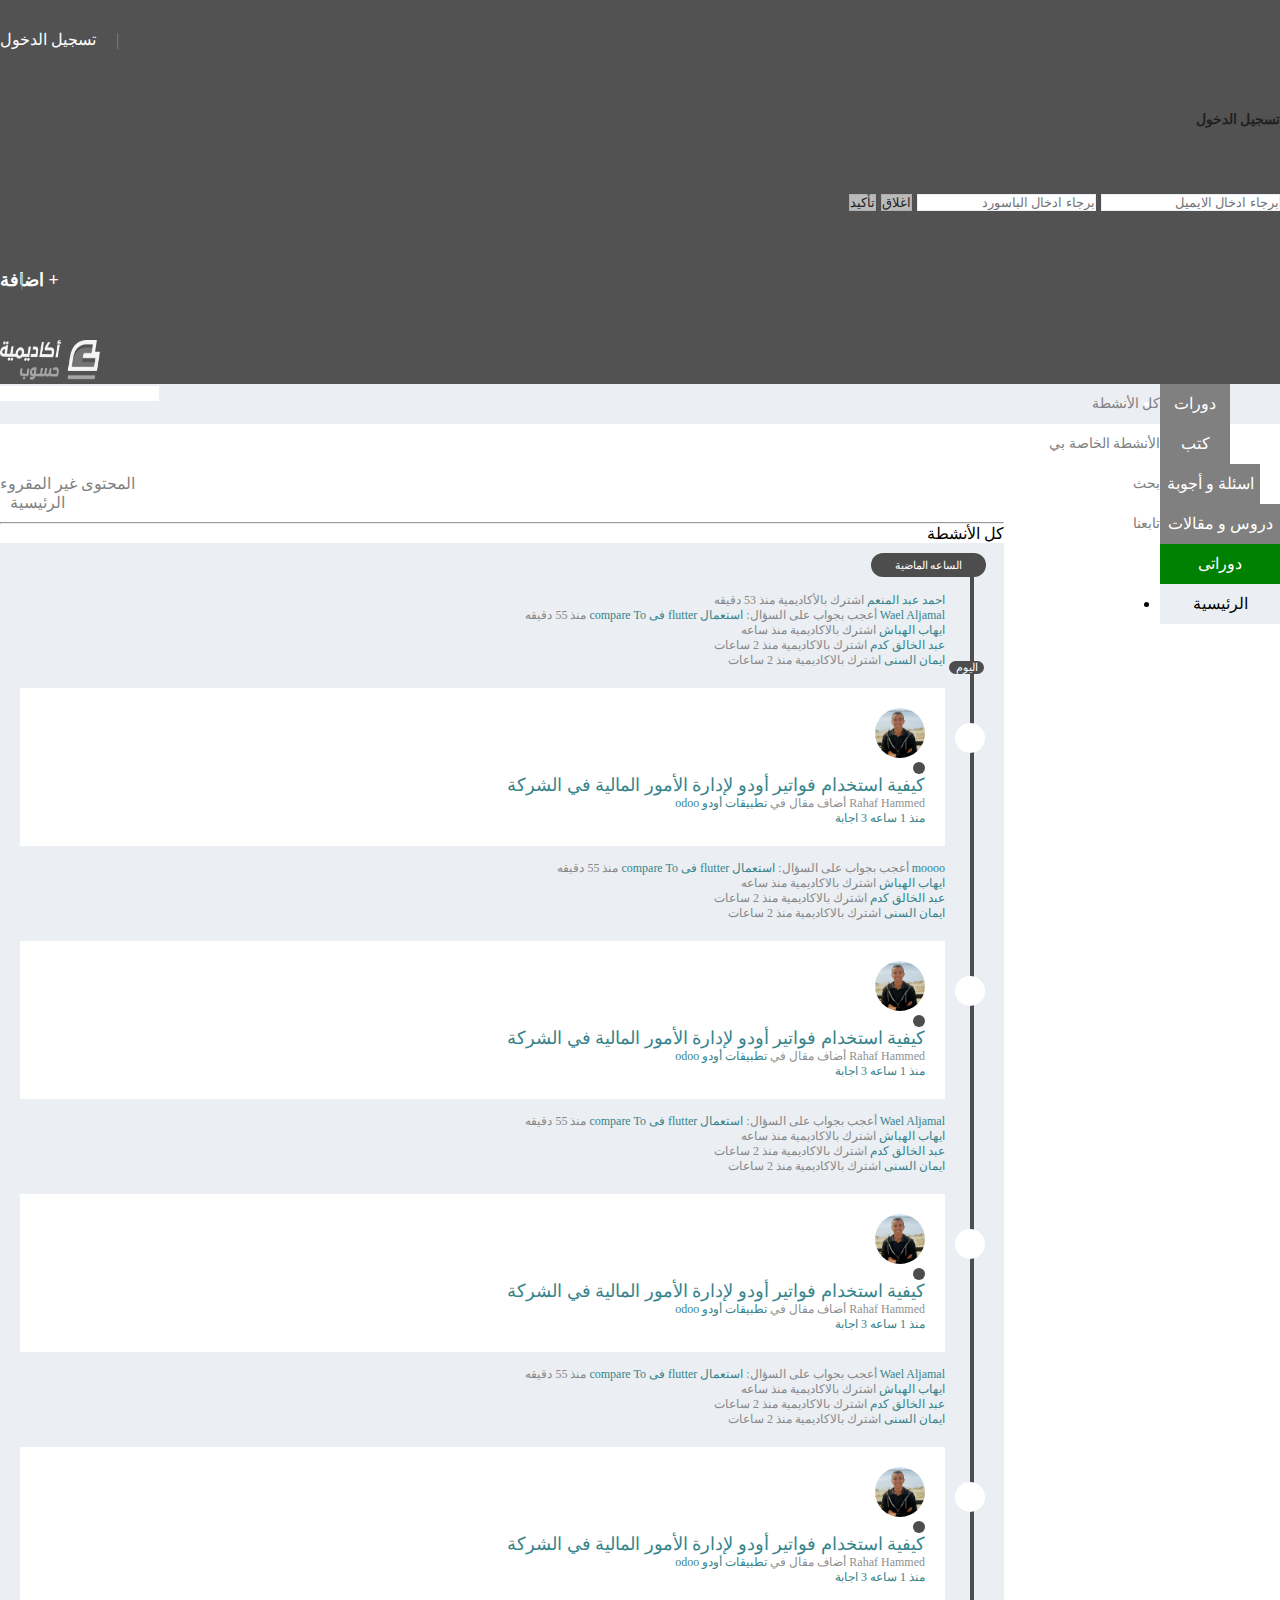
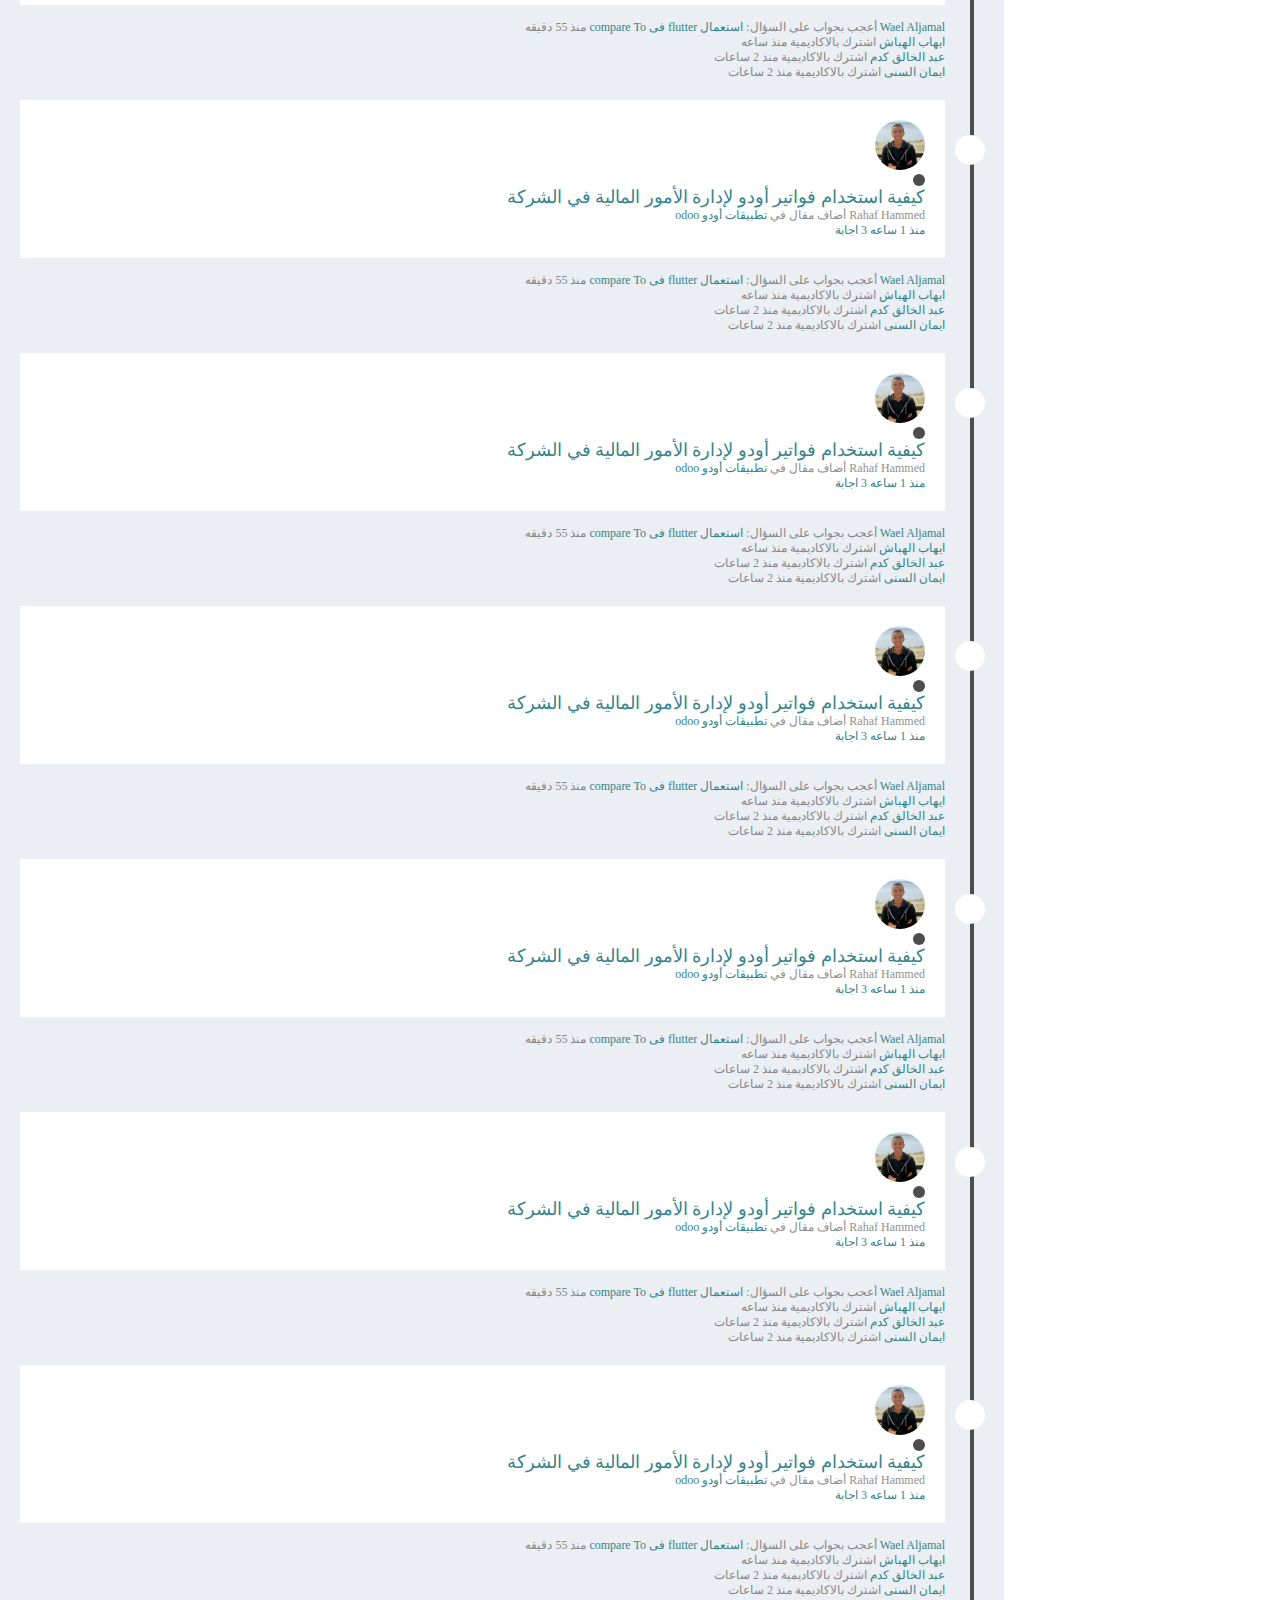
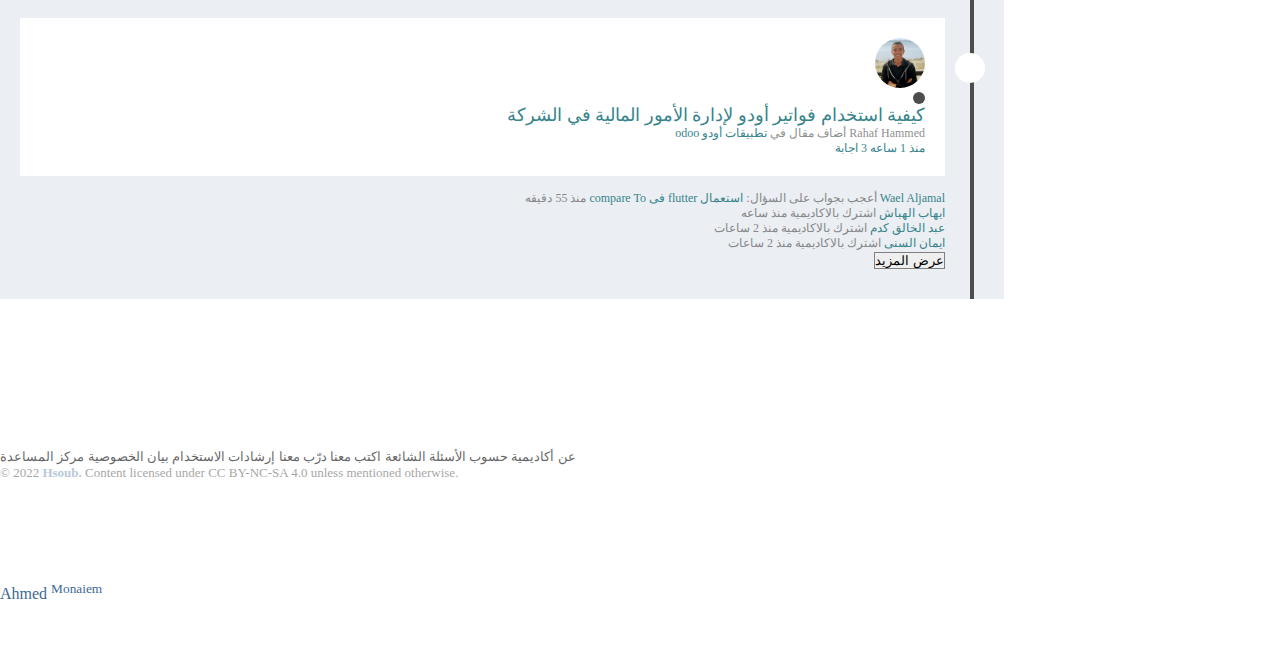
==== commit 4e5fbb23: "Update allactivity.html" ====
--- a/allactivity.html
+++ b/allactivity.html
@@ -2137,9 +2137,7 @@
 
       <section class="pictures">
         <div class="container">
-          <div class="col text-center">
-            <img class="hsoub3" src="hsoub3.png" alt="">
-          </div>
+        
           <div class="text-center pt-4 father">Ahmed <sup>M</sup><sup>o</sup><sup>n</sup><sup>a</sup><sup>i</sup><sup>e</sup><sup>m</sup></sup></div>
          
         </div>
@@ -2226,4 +2224,4 @@
     <script src="activity.js"></script>
     
   </body>
-</html>+</html>
--- a/activity.css
+++ b/activity.css
@@ -0,0 +1,296 @@
+* , .row{
+    padding: 0;
+    margin: 0;
+}
+
+
+
+section.allActivity{
+    text-align: right;
+    direction: rtl;
+    padding-bottom: 100px;
+}
+
+section.allActivity .team{
+    background-color: #ebeef2;
+    min-height: 600px;
+    display: flex;
+    padding-right: 30px;
+}
+
+
+section.allActivity .team .teamSon1{
+   width: 4px;
+   background-color: #4d4d4d;
+   min-height: 500px;
+   margin-top: 30px;
+   position: relative;
+
+}
+
+section.allActivity .team .teamSon1 .lastHour{
+    background-color: #4d4d4d;
+    color: #fff;
+    font-size: 11px;
+    position: absolute;
+    top: -20px;
+    right: -12px;
+    width: 115px;
+    height: 24px;
+    line-height: 24px;
+    border-radius: 50px;
+    text-align: center;
+}
+
+section.allActivity .team .teamSon1 .day{
+    position: absolute;
+    background-color: #4d4d4d;
+    border-radius: 20px;
+    color: #fff;
+    font-size: 11px;
+    top: 88px;
+    width: 35px;
+    right: -10px;
+    text-align: center;
+}
+
+
+
+
+
+section.allActivity .team .teamSon2{
+    width: 95%;
+    background-color:#ebeef2;
+    min-height: 300px;
+    margin-top: 50px;
+    margin-right: 20px;
+    padding-right: 5px;  
+    padding-bottom: 30px; 
+ }
+ 
+section.allActivity .team .teamSon2 .name{
+    color: #37848b;
+    font-size: 12px;
+    cursor:pointer;
+}
+
+section.allActivity .team .teamSon2 .name span:hover{
+    color:brown
+}
+
+section.allActivity .team .teamSon2 .subscribe{
+    font-size: 12px;
+    color: #444;
+    opacity: .6;
+}
+
+section.allActivity .team .teamSon2 .minutes{
+    font-size: 12px;
+    color: #444;
+    opacity: .6;
+}
+
+
+section.allActivity .team .teamSon2 .answers{
+    background-color: #fff;
+    min-height: 100px;
+    margin-top: 20px;
+    padding-bottom: 20px;
+    position: relative;
+
+}
+
+section.allActivity .team .teamSon2 .answers .comment1{
+    position: absolute;
+    width: 30px;
+    height: 30px;
+    border-radius: 50%;
+    background-color:#fff;
+    right: -40px;
+    color: #4d4d4d;
+    text-align: center;
+    line-height: 30px;
+    top: 35px;
+    
+    
+}
+
+
+section.allActivity .team .teamSon2 .answers .img{
+    width: 100%;
+    position: relative;
+    padding-right: 20px;
+    padding-top: 20px;
+}
+
+
+
+section.allActivity .team .teamSon2 .answers .img img{
+    height: 50px;
+    width: 50px;
+    border-radius: 50%;
+    cursor:pointer;
+}
+
+
+section.allActivity .teamSon2  .answers .img .title{
+    color: #37848b;
+    font-size: 18px;
+    cursor:pointer;
+}
+
+section.allActivity .team .teamSon2 .answers .img .title .cicle{
+    height: 12px;
+    width: 12px;
+    border-radius: 50%;
+    background-color:#4d4d4d;
+    
+}
+
+section.allActivity .team .teamSon2 .answers .img .title i.fa-clock{
+   font-size: 12px;
+  
+}
+
+
+
+section.allActivity .team .teamSon2 .answers .img .aoutMember{
+    display: none;
+    position: absolute;
+    padding-bottom: 10px;
+    width: 400px;
+    top: 0;
+    background-color: rgb(252, 252, 249);
+    box-shadow: 2px 2px 2px 2px gray;
+    right: 70px;
+    height: 300px;
+    z-index: 3;
+ }
+ 
+
+ section.allActivity .team .teamSon2 .answers .img .aoutMember .head{
+    height: 60px;
+    background-color: gray;
+    border-radius: 5px;
+    width: 98%;
+    margin: auto;
+    line-height: 60px;
+    margin-top: 5px;
+    position: relative;
+ }
+
+ section.allActivity .team .teamSon2 .answers .img .aoutMember .headImg{
+    position: absolute;
+    top: 30px;
+    right: 5px;
+ }
+
+ section.allActivity .team .teamSon2 .answers .img .aoutMember .aoutMemberFooter{
+    height: 50px;
+    background-color: lightgray;
+    line-height: 50px;
+    margin: auto;
+ }
+ 
+
+ section.allActivity .team .teamSon2 .answers .img .aoutMember .head .headTitle{
+     color: #fff;
+     text-align: center;
+     font-size: 20px;
+ }
+ 
+
+
+section.allActivity .team .teamSon2 .answers .img .aoutMember  .help{
+    padding-right: 80px;
+    font-size: 14px;
+    padding-top: 20px;  
+    color: #37848b;
+
+
+
+}
+
+section.allActivity .team .teamSon2 .answers .img .aoutMember .aoutMemberFooter{
+    height: 40px;
+    background-color: lightgray;
+    width: 98%;
+    margin: auto;
+    margin-top: 20px;
+    line-height: 40px;
+}
+
+section.allActivity .team .teamSon2 .answers .img .aoutMember .aoutMemberFooter span{
+    color: #37848b;
+    cursor: pointer;
+}
+
+section.allActivity .team .teamSon2 .answers .img .aoutMember .aoutMemberFooter span:hover{
+    color: brown
+}
+
+   
+
+
+section.allActivity .team .teamSon2 .underAnswer{
+
+    margin-top: 15px;
+}
+
+
+section.allActivity .team .teamSon2 .moreAnswer{
+
+    display: none;
+}
+
+section.allActivity .team .teamSon2 .btn{
+
+    box-shadow: none !important;
+    border: 1px solid gray;
+}
+
+
+.online{
+    height: 10px;
+    width: 10px;
+    border-radius: 50%;
+    background-color: green;
+}
+
+
+
+@media (min-width:360px) and (max-width:767px){
+    section.allActivity P{
+        padding-top: 10px;
+    }
+
+    section.allActivity .team{
+        padding-right: 0;
+
+    }
+    section.allActivity .team .teamSon1{
+       display: none;
+     }
+
+     section.allActivity .team .teamSon2 .answers .comment1{
+        display: none;
+    }
+
+    section.allActivity .team .teamSon2{
+        width: 100%;
+        margin-right: 0;
+        margin-top: 10px;
+       
+        padding-right: 5px;  
+        padding-left: 5px;  
+        padding-bottom: 30px; 
+     }
+
+     .searchResult{
+         display: none;
+     }
+  
+}
+
+ 
+
